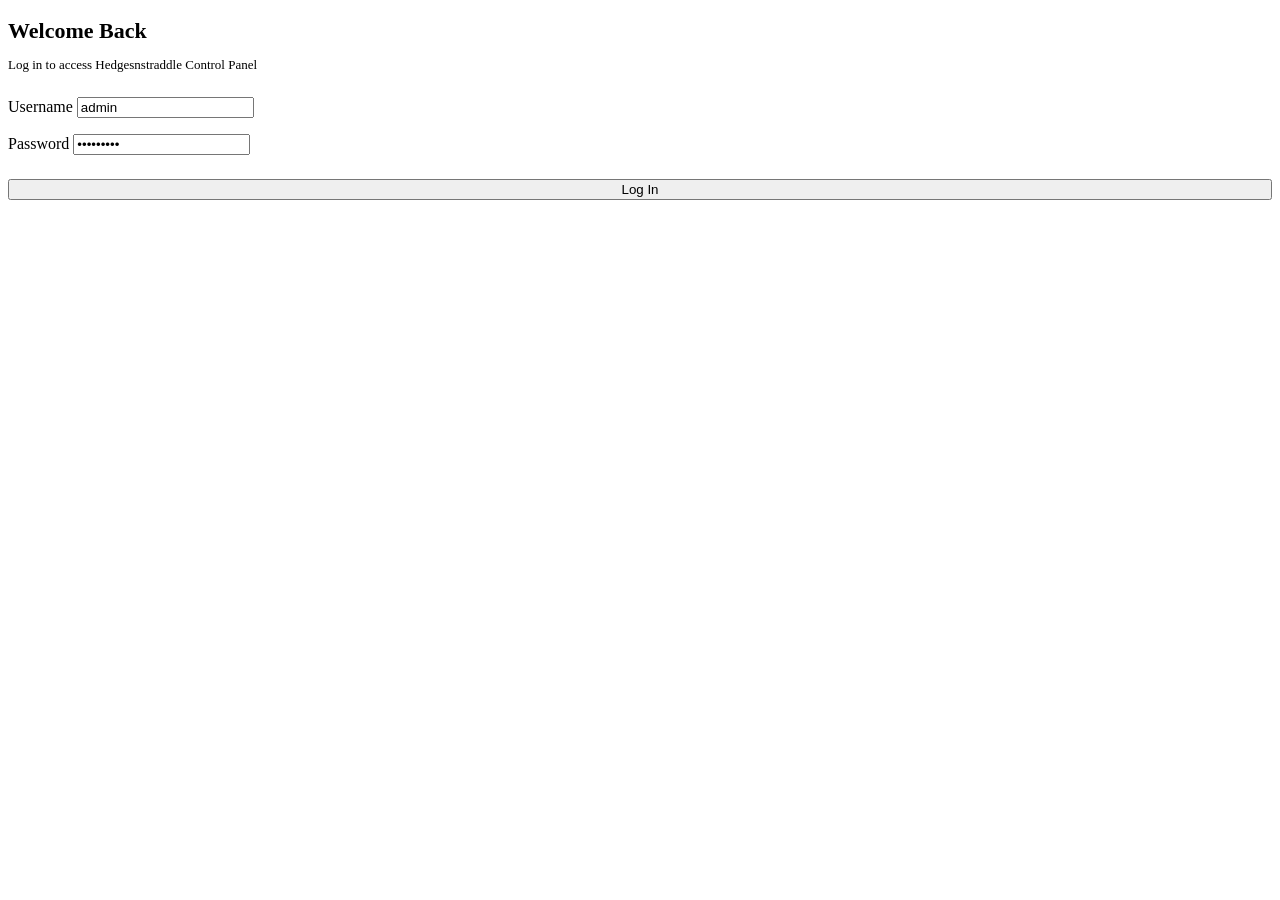
==== Hedgesnstraddle_Trading_APP/app/static/index.html @ c91348f4 "feat: Add dedicated Straddle & Hedge dashboards with Emergency Square-Off buttons" ====
<!DOCTYPE html>
<html lang="en">
<head>
    <meta charset="UTF-8">
    <meta name="viewport" content="width=device-width, initial-scale=1.0">
    <title>Hedgesnstraddle - Enterprise Quantitative Trading Platform</title>
    <link rel="stylesheet" href="/static/css/style.css">
    <link href="https://fonts.googleapis.com/css2?family=Inter:wght@400;500;600;700;800&display=swap" rel="stylesheet">
</head>
<body>

    <!-- Login Modal -->
    <div id="login-modal" class="modal-overlay">
        <div class="modal-card">
            <h2 style="font-size: 22px; font-weight: 700; margin-bottom: 8px;">Welcome Back</h2>
            <p style="color: var(--text-muted); font-size: 13px; margin-bottom: 24px;">Log in to access Hedgesnstraddle Control Panel</p>
            <form id="login-form" style="display: flex; flex-direction: column; gap: 16px;">
                <div class="form-group">
                    <label>Username</label>
                    <input type="text" id="login-username" value="admin" required>
                </div>
                <div class="form-group">
                    <label>Password</label>
                    <input type="password" id="login-password" value="Admin@123" required>
                </div>
                <button type="submit" class="btn-primary" style="margin-top: 8px;">Log In</button>
            </form>
            <div id="login-error" style="color: var(--danger); font-size: 13px; margin-top: 12px; display: none;"></div>
        </div>
    </div>

    <!-- Main Container -->
    <div class="container" id="app-container" style="display: none;">
        
        <!-- Header -->
        <header class="glass-panel" style="margin-bottom: 20px;">
            <div class="brand">
                <div style="background: linear-gradient(135deg, #3b82f6, #8b5cf6); width: 36px; height: 36px; border-radius: 10px; display: flex; align-items: center; justify-content: center; font-weight: 800; font-size: 18px;">H</div>
                <div>
                    <h1>Hedgesnstraddle</h1>
                    <div style="font-size: 11px; color: var(--text-muted);">Zero-Downtime Quantitative Trading Engine v2.0</div>
                </div>
            </div>

            <div style="display: flex; align-items: center; gap: 24px;">
                <div class="market-ticker">
                    <div class="ticker-item">
                        <span class="ticker-label">BTC Mark Price</span>
                        <span class="ticker-val" id="ticker-btc-mark">$64,150.40</span>
                    </div>
                    <div class="ticker-item">
                        <span class="ticker-label">BTC Spot Price</span>
                        <span class="ticker-val" id="ticker-btc-spot" style="color: var(--primary);">$64,148.20</span>
                    </div>
                </div>

                <div style="display: flex; align-items: center; gap: 12px;">
                    <div style="text-align: right;">
                        <div id="user-display-name" style="font-weight: 600; font-size: 14px;">Admin User</div>
                        <div id="user-display-role" class="badge badge-info">ADMIN</div>
                    </div>
                    <button onclick="logout()" style="background: rgba(239, 68, 68, 0.2); color: var(--danger); border: 1px solid rgba(239, 68, 68, 0.4); padding: 8px 14px; border-radius: 8px; cursor: pointer; font-weight: 600; font-size: 13px;">Logout</button>
                </div>
            </div>
        </header>

        <!-- Stats Grid -->
        <div class="stats-grid">
            <div class="stat-card">
                <div class="stat-title">Paper Wallet Balance</div>
                <div class="stat-value" id="stat-wallet">$100,000.00</div>
                <div style="font-size: 12px; color: var(--success); margin-top: 4px;">USDT (Paper Trading)</div>
            </div>

            <div class="stat-card">
                <div class="stat-title">Straddle Bot Engine State</div>
                <div class="stat-value" id="stat-straddle-state" style="color: var(--primary);">IDLE</div>
                <div style="font-size: 12px; color: var(--text-muted); margin-top: 4px;" id="stat-straddle-window">Window: 18:50 - 18:55</div>
            </div>

            <div class="stat-card">
                <div class="stat-title">Hedge Trader Engine State</div>
                <div class="stat-value" id="stat-hedge-state" style="color: var(--success);">IDLE</div>
                <div style="font-size: 12px; color: var(--text-muted); margin-top: 4px;">Dual-Leg Bull & Bear</div>
            </div>

            <div class="stat-card">
                <div class="stat-title">System Health</div>
                <div class="stat-value" id="stat-system-health" style="color: var(--success);">HEALTHY</div>
                <div style="font-size: 12px; color: var(--text-muted); margin-top: 4px;">PostgreSQL / MariaDB Pool</div>
            </div>
        </div>

        <!-- Navigation Tabs -->
        <div class="nav-tabs">
            <button class="tab-btn active" onclick="switchTab('straddle-dashboard')">📈 Straddle Bot Dashboard</button>
            <button class="tab-btn" onclick="switchTab('hedge-dashboard')">🛡️ Hedge Trader Dashboard</button>
            <button class="tab-btn" onclick="switchTab('straddle-config')">⚙️ Straddle Settings</button>
            <button class="tab-btn" onclick="switchTab('hedge-config')">⚙️ Hedge Settings</button>
            <button class="tab-btn" onclick="switchTab('audit-logs')">📜 Audit & System Health</button>
            <button class="tab-btn" onclick="switchTab('trade-reports')">📥 Trade Reports & Export</button>
        </div>

        <!-- Tab 1: Straddle Bot Dashboard -->
        <div id="tab-straddle-dashboard" class="tab-content">
            <div class="glass-panel">
                <div style="display: flex; justify-content: space-between; align-items: center; margin-bottom: 20px;">
                    <div>
                        <h3 style="font-size: 18px;">Straddle Bot Active Accounting & Session Control</h3>
                        <p style="font-size: 13px; color: var(--text-muted);">Options Call/Put strike selection, net straddle premium, and futures delta hedge</p>
                    </div>
                    <button onclick="emergencySquareoff('straddle')" class="btn-primary" style="background: var(--danger); font-size: 13px; box-shadow: 0 4px 12px rgba(239, 68, 68, 0.4);">🚨 Emergency Square-off</button>
                </div>

                <div id="straddle-active-metrics" class="stats-grid" style="margin-bottom: 20px;">
                    <div class="stat-card" style="background: rgba(15, 23, 42, 0.5);">
                        <div class="stat-title">Straddle Expiry</div>
                        <div class="stat-value" id="straddle-expiry-val" style="font-size: 20px;">Today 19:00</div>
                    </div>
                    <div class="stat-card" style="background: rgba(15, 23, 42, 0.5);">
                        <div class="stat-title">Total Straddle Premium</div>
                        <div class="stat-value" id="straddle-premium-val" style="font-size: 20px;">$0.00</div>
                    </div>
                    <div class="stat-card" style="background: rgba(15, 23, 42, 0.5);">
                        <div class="stat-title">Options Realized P&L</div>
                        <div class="stat-value" id="straddle-options-pnl" style="font-size: 20px;">$0.00</div>
                    </div>
                    <div class="stat-card" style="background: rgba(15, 23, 42, 0.5);">
                        <div class="stat-title">Futures Hedge P&L</div>
                        <div class="stat-value" id="straddle-futures-pnl" style="font-size: 20px;">$0.00</div>
                    </div>
                </div>

                <h4 style="font-size: 14px; margin-bottom: 12px; text-transform: uppercase; color: var(--text-muted);">Straddle Session History</h4>
                <table>
                    <thead>
                        <tr>
                            <th>Session ID</th>
                            <th>Expiry</th>
                            <th>Status</th>
                            <th>BTC Entry Spot</th>
                            <th>Call Strike</th>
                            <th>Put Strike</th>
                            <th>Net Straddle Premium</th>
                            <th>Realized PnL</th>
                            <th>Exit Reason</th>
                        </tr>
                    </thead>
                    <tbody id="straddle-sessions-table-body">
                        <tr><td colspan="9" style="text-align: center; color: var(--text-muted);">No active straddle trading sessions recorded yet.</td></tr>
                    </tbody>
                </table>
            </div>
        </div>

        <!-- Tab 2: Hedge Trader Dashboard -->
        <div id="tab-hedge-dashboard" class="tab-content" style="display: none;">
            <div class="glass-panel">
                <div style="display: flex; justify-content: space-between; align-items: center; margin-bottom: 20px;">
                    <div>
                        <h3 style="font-size: 18px;">Hedge Trader Dual-Leg Position Control</h3>
                        <p style="font-size: 13px; color: var(--text-muted);">Simultaneous Bull & Bear leg entry, target exit percentage tracking, and option hedge recovery</p>
                    </div>
                    <button onclick="emergencySquareoff('hedge')" class="btn-primary" style="background: var(--danger); font-size: 13px; box-shadow: 0 4px 12px rgba(239, 68, 68, 0.4);">🚨 Emergency Square-off</button>
                </div>

                <div id="hedge-active-metrics" class="stats-grid" style="margin-bottom: 20px;">
                    <div class="stat-card" style="background: rgba(15, 23, 42, 0.5);">
                        <div class="stat-title">Hedge Symbol</div>
                        <div class="stat-value" id="hedge-symbol-val" style="font-size: 20px;">BTCUSDT</div>
                    </div>
                    <div class="stat-card" style="background: rgba(15, 23, 42, 0.5);">
                        <div class="stat-title">Bull Leg Entry / Exit</div>
                        <div class="stat-value" id="hedge-bull-val" style="font-size: 20px;">-</div>
                    </div>
                    <div class="stat-card" style="background: rgba(15, 23, 42, 0.5);">
                        <div class="stat-title">Bear Leg Entry / Exit</div>
                        <div class="stat-value" id="hedge-bear-val" style="font-size: 20px;">-</div>
                    </div>
                    <div class="stat-card" style="background: rgba(15, 23, 42, 0.5);">
                        <div class="stat-title">Total Dual-Leg P&L</div>
                        <div class="stat-value" id="hedge-pnl-val" style="font-size: 20px;">$0.00</div>
                    </div>
                </div>

                <h4 style="font-size: 14px; margin-bottom: 12px; text-transform: uppercase; color: var(--text-muted);">Hedge Dual-Leg Session History</h4>
                <table>
                    <thead>
                        <tr>
                            <th>Trader Session</th>
                            <th>Symbol</th>
                            <th>Status</th>
                            <th>Bull Entry</th>
                            <th>Bear Entry</th>
                            <th>Bull Exit</th>
                            <th>Bear Exit</th>
                            <th>Realized PnL</th>
                            <th>Exit Reason</th>
                        </tr>
                    </thead>
                    <tbody id="hedge-sessions-table-body">
                        <tr><td colspan="9" style="text-align: center; color: var(--text-muted);">No active hedge trader sessions recorded yet.</td></tr>
                    </tbody>
                </table>
            </div>
        </div>

        <!-- Tab 3: Straddle Config -->
        <div id="tab-straddle-config" class="tab-content" style="display: none;">
            <div class="glass-panel">
                <div style="display: flex; justify-content: space-between; align-items: center; margin-bottom: 20px;">
                    <div>
                        <h3 style="font-size: 18px;">Straddle Bot Parameters</h3>
                        <p style="font-size: 13px; color: var(--text-muted);">Settings modified during an active window are staged automatically to apply after 19:02 PM window close.</p>
                    </div>
                    <span id="straddle-deferred-badge" class="badge badge-warning" style="display: none;">PENDING DEFERRED RELOAD</span>
                </div>

                <form id="straddle-config-form">
                    <div class="form-grid">
                        <div class="form-group">
                            <label>Entry Window Open (HH:MM)</label>
                            <input type="text" id="cfg_straddle_WINDOW_START" value="18:50">
                        </div>
                        <div class="form-group">
                            <label>Entry Window Close (HH:MM)</label>
                            <input type="text" id="cfg_straddle_WINDOW_END" value="18:55">
                        </div>
                        <div class="form-group">
                            <label>Futures Entry Cutoff (HH:MM)</label>
                            <input type="text" id="cfg_straddle_FUTURES_ENTRY_CUTOFF" value="18:56">
                        </div>
                        <div class="form-group">
                            <label>Squareoff Start (HH:MM)</label>
                            <input type="text" id="cfg_straddle_SQ_START" value="18:57">
                        </div>
                        <div class="form-group">
                            <label>Squareoff End (HH:MM)</label>
                            <input type="text" id="cfg_straddle_SQ_END" value="19:02">
                        </div>
                        <div class="form-group">
                            <label>Trade Quantity (BTC)</label>
                            <input type="text" id="cfg_straddle_TRADE_QTY" value="0.1">
                        </div>
                        <div class="form-group">
                            <label>Futures Leverage</label>
                            <input type="text" id="cfg_straddle_FUTURES_LEVERAGE" value="10">
                        </div>
                        <div class="form-group">
                            <label>Paper Wallet Balance ($)</label>
                            <input type="text" id="cfg_straddle_PAPER_WALLET_USDT" value="100000.0">
                        </div>
                    </div>
                    <div style="margin-top: 24px; text-align: right;">
                        <button type="submit" class="btn-primary">Save Straddle Settings</button>
                    </div>
                </form>
            </div>
        </div>

        <!-- Tab 4: Hedge Config -->
        <div id="tab-hedge-config" class="tab-content" style="display: none;">
            <div class="glass-panel">
                <h3 style="font-size: 18px; margin-bottom: 20px;">Hedge Trader Parameters</h3>
                <form id="hedge-config-form">
                    <div class="form-grid">
                        <div class="form-group">
                            <label>Symbol</label>
                            <input type="text" id="cfg_hedge_SYMBOL" value="BTCUSDT">
                        </div>
                        <div class="form-group">
                            <label>Leverage</label>
                            <input type="text" id="cfg_hedge_LEVERAGE" value="10">
                        </div>
                        <div class="form-group">
                            <label>Trade Quantity</label>
                            <input type="text" id="cfg_hedge_TRADE_QTY" value="0.05">
                        </div>
                        <div class="form-group">
                            <label>Bull Target %</label>
                            <input type="text" id="cfg_hedge_BULL_TARGET_PCT" value="0.5">
                        </div>
                        <div class="form-group">
                            <label>Bear Target %</label>
                            <input type="text" id="cfg_hedge_BEAR_TARGET_PCT" value="0.5">
                        </div>
                    </div>
                    <div style="margin-top: 24px; text-align: right;">
                        <button type="submit" class="btn-primary">Save Hedge Settings</button>
                    </div>
                </form>
            </div>
        </div>

        <!-- Tab 5: Audit Logs & System Health -->
        <div id="tab-audit-logs" class="tab-content" style="display: none;">
            <div class="glass-panel">
                <h3 style="font-size: 18px; margin-bottom: 16px;">Configuration Change Audit History</h3>
                <table>
                    <thead>
                        <tr>
                            <th>Time</th>
                            <th>User Email</th>
                            <th>Config Type</th>
                            <th>Field</th>
                            <th>Old Value</th>
                            <th>New Value</th>
                            <th>Apply Mode</th>
                            <th>Status</th>
                        </tr>
                    </thead>
                    <tbody id="audit-logs-table-body">
                        <tr><td colspan="8" style="text-align: center; color: var(--text-muted);">Loading audit logs...</td></tr>
                    </tbody>
                </table>
            </div>
        </div>

        <!-- Tab 6: Trade Reports -->
        <div id="tab-trade-reports" class="tab-content" style="display: none;">
            <div class="glass-panel">
                <div style="display: flex; justify-content: space-between; align-items: center; margin-bottom: 16px;">
                    <h3 style="font-size: 18px;">Completed Trade Sessions & Audit Records</h3>
                    <a href="/api/v1/reports/trades.csv" download class="btn-primary" style="text-decoration: none; font-size: 13px;">📥 Export Trades CSV</a>
                </div>
                <p style="color: var(--text-muted); font-size: 14px;">Download complete trade history including options fills, futures fills, wallet debit/credit ledger, and realized PnL.</p>
            </div>
        </div>

    </div>

    <script src="/static/js/app.js"></script>
</body>
</html>
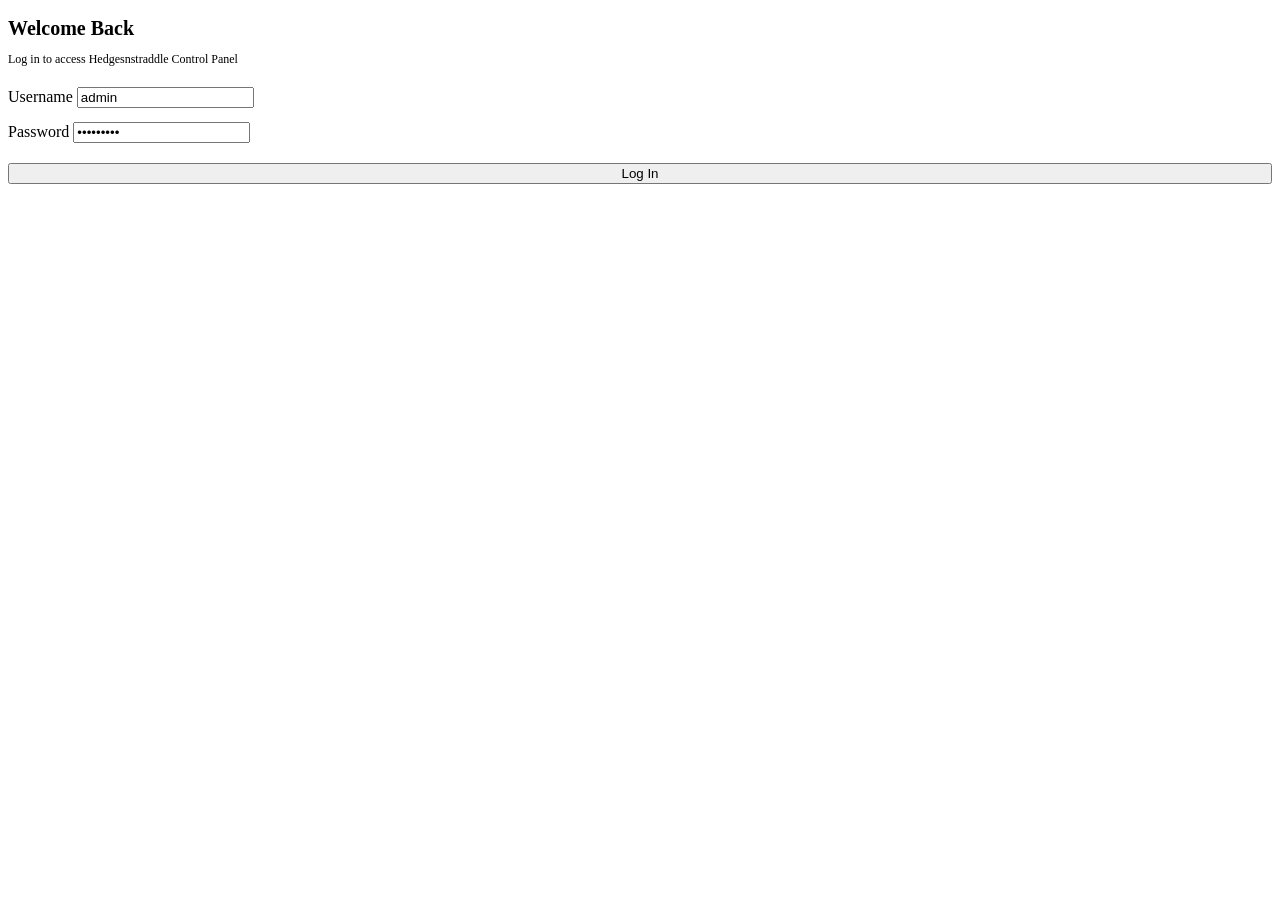
==== commit 787f4d98: "feat: 1:1 UI replication of straddle_panel.html and panel.html for Straddle Bot and Hedge Trader liv" ====
--- a/Hedgesnstraddle_Trading_APP/app/static/index.html
+++ b/Hedgesnstraddle_Trading_APP/app/static/index.html
@@ -5,16 +5,16 @@
     <meta name="viewport" content="width=device-width, initial-scale=1.0">
     <title>Hedgesnstraddle - Enterprise Quantitative Trading Platform</title>
     <link rel="stylesheet" href="/static/css/style.css">
-    <link href="https://fonts.googleapis.com/css2?family=Inter:wght@400;500;600;700;800&display=swap" rel="stylesheet">
+    <link href="https://fonts.googleapis.com/css2?family=Inter:wght@400;500;600;700;800&family=JetBrains+Mono:wght@500;600;700&display=swap" rel="stylesheet">
 </head>
 <body>
 
     <!-- Login Modal -->
     <div id="login-modal" class="modal-overlay">
         <div class="modal-card">
-            <h2 style="font-size: 22px; font-weight: 700; margin-bottom: 8px;">Welcome Back</h2>
-            <p style="color: var(--text-muted); font-size: 13px; margin-bottom: 24px;">Log in to access Hedgesnstraddle Control Panel</p>
-            <form id="login-form" style="display: flex; flex-direction: column; gap: 16px;">
+            <h2 style="font-size: 20px; font-weight: 700; margin-bottom: 6px;">Welcome Back</h2>
+            <p style="color: var(--dim); font-size: 12px; margin-bottom: 20px;">Log in to access Hedgesnstraddle Control Panel</p>
+            <form id="login-form" style="display: flex; flex-direction: column; gap: 14px;">
                 <div class="form-group">
                     <label>Username</label>
                     <input type="text" id="login-username" value="admin" required>
@@ -23,115 +23,210 @@
                     <label>Password</label>
                     <input type="password" id="login-password" value="Admin@123" required>
                 </div>
-                <button type="submit" class="btn-primary" style="margin-top: 8px;">Log In</button>
+                <button type="submit" class="btn-primary" style="margin-top: 6px;">Log In</button>
             </form>
-            <div id="login-error" style="color: var(--danger); font-size: 13px; margin-top: 12px; display: none;"></div>
+            <div id="login-error" style="color: var(--red); font-size: 12px; margin-top: 10px; display: none;"></div>
         </div>
     </div>
 
-    <!-- Main Container -->
-    <div class="container" id="app-container" style="display: none;">
+    <!-- Sidebar Navigation -->
+    <aside class="sidebar" id="app-sidebar" style="display: none;">
+        <div class="sidebar-header">
+            <div class="sidebar-brand-icon">H</div>
+            <div>
+                <div class="sidebar-title">Hedgesnstraddle</div>
+                <div style="font-size: 10px; color: var(--dim); font-family: var(--font-mono);">QUANT ENGINE V2.0</div>
+            </div>
+        </div>
+
+        <nav class="sidebar-nav">
+            <!-- Straddle Bot Section -->
+            <div>
+                <div class="nav-section-label">📈 STRADDLE BOT</div>
+                <a class="nav-link active" onclick="switchNav('straddle-dashboard', this)">📊 Straddle Live Dashboard</a>
+                <a class="nav-link" onclick="switchNav('straddle-config', this)">⚙️ Straddle Bot Settings</a>
+                <a class="nav-link" onclick="switchNav('straddle-sessions', this)">🕒 Straddle Trading Sessions</a>
+                <a class="nav-link" onclick="switchNav('straddle-orders', this)">📝 Straddle Orders & Fills</a>
+                <a class="nav-link" onclick="switchNav('straddle-ledger', this)">💳 Straddle Wallet Ledger</a>
+            </div>
+
+            <!-- Hedge Trader Section -->
+            <div>
+                <div class="nav-section-label">🛡️ HEDGE TRADER</div>
+                <a class="nav-link" onclick="switchNav('hedge-dashboard', this)">📊 Hedge Live Dashboard</a>
+                <a class="nav-link" onclick="switchNav('hedge-strategies', this)">🎯 Hedge Strategy Config</a>
+                <a class="nav-link" onclick="switchNav('hedge-config', this)">⚙️ Hedge Engine Settings</a>
+                <a class="nav-link" onclick="switchNav('hedge-sessions', this)">🕒 Hedge Trading Sessions</a>
+                <a class="nav-link" onclick="switchNav('hedge-positions', this)">📍 Hedge Open Positions</a>
+                <a class="nav-link" onclick="switchNav('hedge-events', this)">📅 Hedge Macro Events</a>
+            </div>
+
+            <!-- Administration Section -->
+            <div>
+                <div class="nav-section-label">⚙️ SYSTEM & AUDIT</div>
+                <a class="nav-link" onclick="switchNav('audit-logs', this)">📜 Audit Logs & Health</a>
+                <a class="nav-link" onclick="switchNav('trade-reports', this)">📥 Trade Reports CSV</a>
+            </div>
+        </nav>
+
+        <div style="padding: 14px 18px; border-top: 1px solid var(--border);">
+            <div style="display: flex; align-items: center; justify-content: space-between;">
+                <div>
+                    <div id="user-display-name" style="font-weight: 600; font-size: 12px;">Admin User</div>
+                    <div id="user-display-role" class="badge badge-info" style="font-size: 9px; padding: 2px 6px;">ADMIN</div>
+                </div>
+                <button onclick="logout()" style="background: rgba(239, 68, 68, 0.15); color: var(--red); border: 1px solid rgba(239, 68, 68, 0.3); padding: 4px 8px; border-radius: 6px; cursor: pointer; font-size: 11px; font-weight: 600;">Exit</button>
+            </div>
+        </div>
+    </aside>
+
+    <!-- Main Content Area -->
+    <div class="main-wrapper" id="app-container" style="display: none;">
         
-        <!-- Header -->
-        <header class="glass-panel" style="margin-bottom: 20px;">
-            <div class="brand">
-                <div style="background: linear-gradient(135deg, #3b82f6, #8b5cf6); width: 36px; height: 36px; border-radius: 10px; display: flex; align-items: center; justify-content: center; font-weight: 800; font-size: 18px;">H</div>
-                <div>
-                    <h1>Hedgesnstraddle</h1>
-                    <div style="font-size: 11px; color: var(--text-muted);">Zero-Downtime Quantitative Trading Engine v2.0</div>
-                </div>
-            </div>
-
-            <div style="display: flex; align-items: center; gap: 24px;">
-                <div class="market-ticker">
-                    <div class="ticker-item">
-                        <span class="ticker-label">BTC Mark Price</span>
-                        <span class="ticker-val" id="ticker-btc-mark">$64,150.40</span>
-                    </div>
-                    <div class="ticker-item">
-                        <span class="ticker-label">BTC Spot Price</span>
-                        <span class="ticker-val" id="ticker-btc-spot" style="color: var(--primary);">$64,148.20</span>
-                    </div>
-                </div>
-
-                <div style="display: flex; align-items: center; gap: 12px;">
+        <!-- Header Ticker Bar -->
+        <header class="glass-panel" style="margin-bottom: 20px; padding: 14px 20px; display: flex; justify-content: space-between; align-items: center;">
+            <div style="display: flex; align-items: center; gap: 14px;">
+                <h2 id="current-view-title" style="font-size: 18px; font-weight: 700;">Straddle Live Dashboard</h2>
+            </div>
+
+            <div style="display: flex; align-items: center; gap: 16px;">
+                <div style="display: flex; gap: 6px;">
+                    <span class="feed-pill ok">BINANCE OPTIONS: OK</span>
+                    <span class="feed-pill ok">BINANCE FUTURES: OK</span>
+                </div>
+
+                <div style="display: flex; gap: 16px; background: rgba(0,0,0,0.3); padding: 6px 14px; border-radius: 8px; border: 1px solid var(--border);">
                     <div style="text-align: right;">
-                        <div id="user-display-name" style="font-weight: 600; font-size: 14px;">Admin User</div>
-                        <div id="user-display-role" class="badge badge-info">ADMIN</div>
-                    </div>
-                    <button onclick="logout()" style="background: rgba(239, 68, 68, 0.2); color: var(--danger); border: 1px solid rgba(239, 68, 68, 0.4); padding: 8px 14px; border-radius: 8px; cursor: pointer; font-weight: 600; font-size: 13px;">Logout</button>
+                        <div style="font-size: 9px; color: var(--dim); font-weight: 600; text-transform: uppercase;">BTC Mark Price</div>
+                        <div id="ticker-btc-mark" style="font-family: var(--font-mono); font-weight: 700; font-size: 15px; color: var(--text);">$64,150.40</div>
+                    </div>
+                    <div style="text-align: right; border-left: 1px solid var(--border); padding-left: 14px;">
+                        <div style="font-size: 9px; color: var(--dim); font-weight: 600; text-transform: uppercase;">BTC Spot Price</div>
+                        <div id="ticker-btc-spot" style="font-family: var(--font-mono); font-weight: 700; font-size: 15px; color: var(--cyan);">$64,148.20</div>
+                    </div>
                 </div>
             </div>
         </header>
 
-        <!-- Stats Grid -->
-        <div class="stats-grid">
-            <div class="stat-card">
-                <div class="stat-title">Paper Wallet Balance</div>
-                <div class="stat-value" id="stat-wallet">$100,000.00</div>
-                <div style="font-size: 12px; color: var(--success); margin-top: 4px;">USDT (Paper Trading)</div>
-            </div>
-
-            <div class="stat-card">
-                <div class="stat-title">Straddle Bot Engine State</div>
-                <div class="stat-value" id="stat-straddle-state" style="color: var(--primary);">IDLE</div>
-                <div style="font-size: 12px; color: var(--text-muted); margin-top: 4px;" id="stat-straddle-window">Window: 18:50 - 18:55</div>
-            </div>
-
-            <div class="stat-card">
-                <div class="stat-title">Hedge Trader Engine State</div>
-                <div class="stat-value" id="stat-hedge-state" style="color: var(--success);">IDLE</div>
-                <div style="font-size: 12px; color: var(--text-muted); margin-top: 4px;">Dual-Leg Bull & Bear</div>
-            </div>
-
-            <div class="stat-card">
-                <div class="stat-title">System Health</div>
-                <div class="stat-value" id="stat-system-health" style="color: var(--success);">HEALTHY</div>
-                <div style="font-size: 12px; color: var(--text-muted); margin-top: 4px;">PostgreSQL / MariaDB Pool</div>
-            </div>
-        </div>
-
-        <!-- Navigation Tabs -->
-        <div class="nav-tabs">
-            <button class="tab-btn active" onclick="switchTab('straddle-dashboard')">📈 Straddle Bot Dashboard</button>
-            <button class="tab-btn" onclick="switchTab('hedge-dashboard')">🛡️ Hedge Trader Dashboard</button>
-            <button class="tab-btn" onclick="switchTab('straddle-config')">⚙️ Straddle Settings</button>
-            <button class="tab-btn" onclick="switchTab('hedge-config')">⚙️ Hedge Settings</button>
-            <button class="tab-btn" onclick="switchTab('audit-logs')">📜 Audit & System Health</button>
-            <button class="tab-btn" onclick="switchTab('trade-reports')">📥 Trade Reports & Export</button>
-        </div>
-
-        <!-- Tab 1: Straddle Bot Dashboard -->
-        <div id="tab-straddle-dashboard" class="tab-content">
-            <div class="glass-panel">
-                <div style="display: flex; justify-content: space-between; align-items: center; margin-bottom: 20px;">
-                    <div>
-                        <h3 style="font-size: 18px;">Straddle Bot Active Accounting & Session Control</h3>
-                        <p style="font-size: 13px; color: var(--text-muted);">Options Call/Put strike selection, net straddle premium, and futures delta hedge</p>
-                    </div>
-                    <button onclick="emergencySquareoff('straddle')" class="btn-primary" style="background: var(--danger); font-size: 13px; box-shadow: 0 4px 12px rgba(239, 68, 68, 0.4);">🚨 Emergency Square-off</button>
-                </div>
-
-                <div id="straddle-active-metrics" class="stats-grid" style="margin-bottom: 20px;">
-                    <div class="stat-card" style="background: rgba(15, 23, 42, 0.5);">
-                        <div class="stat-title">Straddle Expiry</div>
-                        <div class="stat-value" id="straddle-expiry-val" style="font-size: 20px;">Today 19:00</div>
-                    </div>
-                    <div class="stat-card" style="background: rgba(15, 23, 42, 0.5);">
-                        <div class="stat-title">Total Straddle Premium</div>
-                        <div class="stat-value" id="straddle-premium-val" style="font-size: 20px;">$0.00</div>
-                    </div>
-                    <div class="stat-card" style="background: rgba(15, 23, 42, 0.5);">
-                        <div class="stat-title">Options Realized P&L</div>
-                        <div class="stat-value" id="straddle-options-pnl" style="font-size: 20px;">$0.00</div>
-                    </div>
-                    <div class="stat-card" style="background: rgba(15, 23, 42, 0.5);">
-                        <div class="stat-title">Futures Hedge P&L</div>
-                        <div class="stat-value" id="straddle-futures-pnl" style="font-size: 20px;">$0.00</div>
-                    </div>
-                </div>
-
-                <h4 style="font-size: 14px; margin-bottom: 12px; text-transform: uppercase; color: var(--text-muted);">Straddle Session History</h4>
+        <!-- Dynamic Content Views -->
+
+        <!-- VIEW 1: STRADDLE LIVE DASHBOARD (REPLICA OF straddle_panel.html) -->
+        <div id="view-straddle-dashboard" class="content-view">
+            <!-- 5 Hero Tiles (Exact Replica) -->
+            <div class="hero-grid">
+                <div class="hero-tile">
+                    <span class="tile-lbl">TOTAL P&L</span>
+                    <div class="tile-val pos" id="straddle-hero-total-pnl">+$0.00</div>
+                    <div class="tile-sub">Options + Futures</div>
+                </div>
+
+                <div class="hero-tile">
+                    <span class="tile-lbl">REALIZED P&L</span>
+                    <div class="tile-val pos" id="straddle-hero-realized-pnl">+$0.00</div>
+                    <div class="tile-sub">Closed Trades</div>
+                </div>
+
+                <div class="hero-tile">
+                    <span class="tile-lbl">STRADDLE PREMIUM</span>
+                    <div class="tile-val" id="straddle-hero-premium">$0.00</div>
+                    <div class="tile-sub">Call Ask + Put Ask</div>
+                </div>
+
+                <div class="hero-tile">
+                    <span class="tile-lbl">PAPER WALLET</span>
+                    <div class="tile-val" id="straddle-hero-wallet" style="color: var(--cyan);">$100,000.00</div>
+                    <div class="tile-sub">USDT Balance</div>
+                </div>
+
+                <div class="hero-tile">
+                    <span class="tile-lbl">MAX DRAWDOWN</span>
+                    <div class="tile-val" id="straddle-hero-drawdown" style="color: var(--muted);">0.00%</div>
+                    <div class="tile-sub">Peak to Trough</div>
+                </div>
+            </div>
+
+            <!-- Status Ribbon & Pulse Dot -->
+            <div class="status-ribbon">
+                <div class="state-dot-wrap">
+                    <div class="state-dot active" id="straddle-state-dot"></div>
+                    <span id="state-label" style="font-family: var(--font-mono); font-weight: 700; color: var(--green);">STATE: SCANNING</span>
+                </div>
+
+                <span style="color: var(--border2);">|</span>
+
+                <div class="ribbon-item">
+                    <span class="ribbon-lbl">ENTRY WINDOW</span>
+                    <span class="ribbon-val">18:50:00 – 18:55:00</span>
+                </div>
+
+                <span style="color: var(--border2);">|</span>
+
+                <div class="ribbon-item">
+                    <span class="ribbon-lbl">HARD SQUAREOFF</span>
+                    <span class="ribbon-val warn">19:02:00</span>
+                </div>
+
+                <div style="margin-left: auto; display: flex; align-items: center; gap: 12px;">
+                    <div style="font-family: var(--font-mono); font-size: 12px; color: var(--yellow); background: rgba(245,158,11,0.1); padding: 4px 10px; border-radius: 6px; border: 1px solid rgba(245,158,11,0.3);">
+                        EXPIRY: 19:00:00
+                    </div>
+                    <button onclick="emergencySquareoff('straddle')" class="btn-primary" style="background: var(--red); font-size: 12px; padding: 6px 14px;">🚨 Emergency Square-off</button>
+                </div>
+            </div>
+
+            <!-- Entry Rules & Conditions Grid -->
+            <div class="glass-panel" style="margin-bottom: 20px;">
+                <div style="font-size: 11px; font-weight: 600; color: var(--muted); text-transform: uppercase; letter-spacing: 0.7px; margin-bottom: 8px;">ENTRY RULE CONDITIONS AUDIT</div>
+                <div class="cond-grid">
+                    <div class="cond-item pass"><span class="cond-name">Minimum Strike Gap</span><span class="cond-val">$50.00 [PASS]</span></div>
+                    <div class="cond-item pass"><span class="cond-name">Max Combined Mark Premium</span><span class="cond-val">$1,500.00 [PASS]</span></div>
+                    <div class="cond-item pass"><span class="cond-name">Max Premium Gap</span><span class="cond-val">$500.00 [PASS]</span></div>
+                    <div class="cond-item pass"><span class="cond-name">Futures Entry Cutoff</span><span class="cond-val">18:56:00 [PASS]</span></div>
+                </div>
+            </div>
+
+            <!-- Active Position Cards (Call, Put, Futures) -->
+            <div class="pos-grid">
+                <div class="pos-card">
+                    <div class="pos-card-hdr">
+                        <span class="pos-card-title">Call Option Leg</span>
+                        <span class="badge badge-info">BUY CALL</span>
+                    </div>
+                    <div style="display: flex; flex-direction: column; gap: 6px; font-family: var(--font-mono); font-size: 12px;">
+                        <div style="display: flex; justify-content: space-between;"><span style="color: var(--dim);">Strike:</span> <span id="call-strike-val">64,500</span></div>
+                        <div style="display: flex; justify-content: space-between;"><span style="color: var(--dim);">Ask Price:</span> <span id="call-ask-val">$180.50</span></div>
+                        <div style="display: flex; justify-content: space-between;"><span style="color: var(--dim);">Leg PnL:</span> <span style="color: var(--green); font-weight: 700;">+$0.00</span></div>
+                    </div>
+                </div>
+
+                <div class="pos-card">
+                    <div class="pos-card-hdr">
+                        <span class="pos-card-title">Put Option Leg</span>
+                        <span class="badge badge-info">BUY PUT</span>
+                    </div>
+                    <div style="display: flex; flex-direction: column; gap: 6px; font-family: var(--font-mono); font-size: 12px;">
+                        <div style="display: flex; justify-content: space-between;"><span style="color: var(--dim);">Strike:</span> <span id="put-strike-val">63,800</span></div>
+                        <div style="display: flex; justify-content: space-between;"><span style="color: var(--dim);">Ask Price:</span> <span id="put-ask-val">$195.20</span></div>
+                        <div style="display: flex; justify-content: space-between;"><span style="color: var(--dim);">Leg PnL:</span> <span style="color: var(--green); font-weight: 700;">+$0.00</span></div>
+                    </div>
+                </div>
+
+                <div class="pos-card">
+                    <div class="pos-card-hdr">
+                        <span class="pos-card-title">Futures Delta Lock</span>
+                        <span class="badge badge-warning">HEDGE FUTURES</span>
+                    </div>
+                    <div style="display: flex; flex-direction: column; gap: 6px; font-family: var(--font-mono); font-size: 12px;">
+                        <div style="display: flex; justify-content: space-between;"><span style="color: var(--dim);">Futures Entry:</span> <span id="fut-entry-val">$64,150.00</span></div>
+                        <div style="display: flex; justify-content: space-between;"><span style="color: var(--dim);">Take Profit:</span> <span id="fut-tp-val">$64,525.00</span></div>
+                        <div style="display: flex; justify-content: space-between;"><span style="color: var(--dim);">Futures PnL:</span> <span style="color: var(--green); font-weight: 700;">+$0.00</span></div>
+                    </div>
+                </div>
+            </div>
+
+            <!-- Straddle Session Table -->
+            <div class="glass-panel">
+                <h4 style="font-size: 13px; margin-bottom: 10px; text-transform: uppercase; color: var(--dim);">Straddle Trading Session History</h4>
                 <table>
                     <thead>
                         <tr>
@@ -147,43 +242,51 @@
                         </tr>
                     </thead>
                     <tbody id="straddle-sessions-table-body">
-                        <tr><td colspan="9" style="text-align: center; color: var(--text-muted);">No active straddle trading sessions recorded yet.</td></tr>
-                    </tbody>
-                </table>
-            </div>
-        </div>
-
-        <!-- Tab 2: Hedge Trader Dashboard -->
-        <div id="tab-hedge-dashboard" class="tab-content" style="display: none;">
-            <div class="glass-panel">
-                <div style="display: flex; justify-content: space-between; align-items: center; margin-bottom: 20px;">
+                        <tr><td colspan="9" style="text-align: center; color: var(--dim);">No active straddle sessions recorded.</td></tr>
+                    </tbody>
+                </table>
+            </div>
+        </div>
+
+        <!-- VIEW 2: HEDGE LIVE DASHBOARD (REPLICA OF panel.html) -->
+        <div id="view-hedge-dashboard" class="content-view" style="display: none;">
+            <!-- Hedge Hero KPI Cards -->
+            <div class="hero-grid" style="grid-template-columns: repeat(4, 1fr);">
+                <div class="hero-tile" style="border-left: 3px solid var(--green);">
+                    <span class="tile-lbl">BULL FUTURES LEG</span>
+                    <div class="tile-val pos" id="hedge-hero-bull" style="font-size: 18px;">LONG @ $64,100</div>
+                    <div class="tile-sub">Target: +0.50%</div>
+                </div>
+
+                <div class="hero-tile" style="border-left: 3px solid var(--red);">
+                    <span class="tile-lbl">BEAR FUTURES LEG</span>
+                    <div class="tile-val neg" id="hedge-hero-bear" style="font-size: 18px;">SHORT @ $64,200</div>
+                    <div class="tile-sub">Target: -0.50%</div>
+                </div>
+
+                <div class="hero-tile" style="border-left: 3px solid var(--purple);">
+                    <span class="tile-lbl">OPTION HEDGE RECOVERY</span>
+                    <div class="tile-val" id="hedge-hero-opt-spend" style="color: var(--purple);">$0.00</div>
+                    <div class="tile-sub">Max Spend Limit: $400</div>
+                </div>
+
+                <div class="hero-tile" style="border-left: 3px solid var(--cyan);">
+                    <span class="tile-lbl">TOTAL SESSION P&L</span>
+                    <div class="tile-val pos" id="hedge-hero-total-pnl">+$0.00</div>
+                    <div class="tile-sub">Futures + Option Hedge</div>
+                </div>
+            </div>
+
+            <!-- Active Dual-Leg Controls -->
+            <div class="glass-panel">
+                <div style="display: flex; justify-content: space-between; align-items: center; margin-bottom: 16px;">
                     <div>
-                        <h3 style="font-size: 18px;">Hedge Trader Dual-Leg Position Control</h3>
-                        <p style="font-size: 13px; color: var(--text-muted);">Simultaneous Bull & Bear leg entry, target exit percentage tracking, and option hedge recovery</p>
-                    </div>
-                    <button onclick="emergencySquareoff('hedge')" class="btn-primary" style="background: var(--danger); font-size: 13px; box-shadow: 0 4px 12px rgba(239, 68, 68, 0.4);">🚨 Emergency Square-off</button>
-                </div>
-
-                <div id="hedge-active-metrics" class="stats-grid" style="margin-bottom: 20px;">
-                    <div class="stat-card" style="background: rgba(15, 23, 42, 0.5);">
-                        <div class="stat-title">Hedge Symbol</div>
-                        <div class="stat-value" id="hedge-symbol-val" style="font-size: 20px;">BTCUSDT</div>
-                    </div>
-                    <div class="stat-card" style="background: rgba(15, 23, 42, 0.5);">
-                        <div class="stat-title">Bull Leg Entry / Exit</div>
-                        <div class="stat-value" id="hedge-bull-val" style="font-size: 20px;">-</div>
-                    </div>
-                    <div class="stat-card" style="background: rgba(15, 23, 42, 0.5);">
-                        <div class="stat-title">Bear Leg Entry / Exit</div>
-                        <div class="stat-value" id="hedge-bear-val" style="font-size: 20px;">-</div>
-                    </div>
-                    <div class="stat-card" style="background: rgba(15, 23, 42, 0.5);">
-                        <div class="stat-title">Total Dual-Leg P&L</div>
-                        <div class="stat-value" id="hedge-pnl-val" style="font-size: 20px;">$0.00</div>
-                    </div>
-                </div>
-
-                <h4 style="font-size: 14px; margin-bottom: 12px; text-transform: uppercase; color: var(--text-muted);">Hedge Dual-Leg Session History</h4>
+                        <h3 style="font-size: 16px;">🛡️ Hedge Dual-Leg Trading Session Records</h3>
+                        <p style="font-size: 12px; color: var(--dim);">Simultaneous Bull & Bear leg entry with order block zone recovery</p>
+                    </div>
+                    <button onclick="emergencySquareoff('hedge')" class="btn-primary" style="background: var(--red); font-size: 12px; padding: 6px 14px;">🚨 Emergency Square-off Hedge</button>
+                </div>
+
                 <table>
                     <thead>
                         <tr>
@@ -199,25 +302,62 @@
                         </tr>
                     </thead>
                     <tbody id="hedge-sessions-table-body">
-                        <tr><td colspan="9" style="text-align: center; color: var(--text-muted);">No active hedge trader sessions recorded yet.</td></tr>
-                    </tbody>
-                </table>
-            </div>
-        </div>
-
-        <!-- Tab 3: Straddle Config -->
-        <div id="tab-straddle-config" class="tab-content" style="display: none;">
+                        <tr><td colspan="9" style="text-align: center; color: var(--dim);">No active hedge trader sessions recorded yet.</td></tr>
+                    </tbody>
+                </table>
+            </div>
+        </div>
+
+        <!-- VIEW 3: STRADDLE BOT SETTINGS -->
+        <div id="view-straddle-config" class="content-view" style="display: none;">
             <div class="glass-panel">
                 <div style="display: flex; justify-content: space-between; align-items: center; margin-bottom: 20px;">
                     <div>
-                        <h3 style="font-size: 18px;">Straddle Bot Parameters</h3>
-                        <p style="font-size: 13px; color: var(--text-muted);">Settings modified during an active window are staged automatically to apply after 19:02 PM window close.</p>
+                        <h3 style="font-size: 18px;">Straddle Bot Settings DocType (1:1 Ported)</h3>
+                        <p style="font-size: 13px; color: var(--dim);">Runtime, Credentials, Timing Windows, Entry Rules, and Tuning Parameters</p>
                     </div>
                     <span id="straddle-deferred-badge" class="badge badge-warning" style="display: none;">PENDING DEFERRED RELOAD</span>
                 </div>
 
                 <form id="straddle-config-form">
-                    <div class="form-grid">
+                    <h4 style="font-size: 13px; color: var(--indigo); margin-bottom: 12px;">1. Runtime & Credentials</h4>
+                    <div class="form-grid" style="margin-bottom: 24px;">
+                        <div class="form-group">
+                            <label>Runtime Mode</label>
+                            <select id="cfg_straddle_RUNTIME_MODE"><option value="Paper">Paper</option><option value="Live">Live</option></select>
+                        </div>
+                        <div class="form-group">
+                            <label>Bot Enabled</label>
+                            <select id="cfg_straddle_BOT_ENABLED"><option value="1">1 (Enabled)</option><option value="0">0 (Disabled)</option></select>
+                        </div>
+                        <div class="form-group">
+                            <label>Paper Trading Enabled</label>
+                            <select id="cfg_straddle_PAPER_TRADING_ENABLED"><option value="1">1 (Enabled)</option><option value="0">0 (Disabled)</option></select>
+                        </div>
+                        <div class="form-group">
+                            <label>Worker ID</label>
+                            <input type="text" id="cfg_straddle_WORKER_ID" value="straddle-worker-1">
+                        </div>
+                        <div class="form-group">
+                            <label>Binance API Key</label>
+                            <input type="password" id="cfg_straddle_BINANCE_API_KEY">
+                        </div>
+                        <div class="form-group">
+                            <label>Binance Secret Key</label>
+                            <input type="password" id="cfg_straddle_BINANCE_SECRET_KEY">
+                        </div>
+                        <div class="form-group">
+                            <label>Telegram Token</label>
+                            <input type="password" id="cfg_straddle_TELEGRAM_TOKEN">
+                        </div>
+                        <div class="form-group">
+                            <label>Telegram Chat ID</label>
+                            <input type="text" id="cfg_straddle_TELEGRAM_CHAT_ID">
+                        </div>
+                    </div>
+
+                    <h4 style="font-size: 13px; color: var(--indigo); margin-bottom: 12px;">2. Timing Windows</h4>
+                    <div class="form-grid" style="margin-bottom: 24px;">
                         <div class="form-group">
                             <label>Entry Window Open (HH:MM)</label>
                             <input type="text" id="cfg_straddle_WINDOW_START" value="18:50">
@@ -231,16 +371,44 @@
                             <input type="text" id="cfg_straddle_FUTURES_ENTRY_CUTOFF" value="18:56">
                         </div>
                         <div class="form-group">
-                            <label>Squareoff Start (HH:MM)</label>
+                            <label>Options Recovery Start (HH:MM)</label>
                             <input type="text" id="cfg_straddle_SQ_START" value="18:57">
                         </div>
                         <div class="form-group">
-                            <label>Squareoff End (HH:MM)</label>
+                            <label>Universal Hard Squareoff (HH:MM)</label>
                             <input type="text" id="cfg_straddle_SQ_END" value="19:02">
                         </div>
                         <div class="form-group">
-                            <label>Trade Quantity (BTC)</label>
+                            <label>Futures Hard Squareoff (HH:MM)</label>
+                            <input type="text" id="cfg_straddle_FUTURES_SQUAREOFF" value="19:02">
+                        </div>
+                        <div class="form-group">
+                            <label>Expiry Time (HH:MM)</label>
+                            <input type="text" id="cfg_straddle_STRADDLE_EXPIRY_TIME" value="19:00">
+                        </div>
+                    </div>
+
+                    <h4 style="font-size: 13px; color: var(--indigo); margin-bottom: 12px;">3. Entry Rules & Tuning</h4>
+                    <div class="form-grid">
+                        <div class="form-group">
+                            <label>BTC Quantity Per Leg</label>
                             <input type="text" id="cfg_straddle_TRADE_QTY" value="0.1">
+                        </div>
+                        <div class="form-group">
+                            <label>Minimum Strike Gap ($)</label>
+                            <input type="text" id="cfg_straddle_MIN_STRIKE_GAP" value="50.0">
+                        </div>
+                        <div class="form-group">
+                            <label>Max Total Mark Premium ($)</label>
+                            <input type="text" id="cfg_straddle_MAX_TOTAL_MARK" value="1500.0">
+                        </div>
+                        <div class="form-group">
+                            <label>Max Premium Gap ($)</label>
+                            <input type="text" id="cfg_straddle_MAX_PREMIUM_GAP" value="500.0">
+                        </div>
+                        <div class="form-group">
+                            <label>Futures TP Multiplier</label>
+                            <input type="text" id="cfg_straddle_FUTURES_TP_MULTIPLIER" value="1.0">
                         </div>
                         <div class="form-group">
                             <label>Futures Leverage</label>
@@ -251,49 +419,210 @@
                             <input type="text" id="cfg_straddle_PAPER_WALLET_USDT" value="100000.0">
                         </div>
                     </div>
+
                     <div style="margin-top: 24px; text-align: right;">
-                        <button type="submit" class="btn-primary">Save Straddle Settings</button>
+                        <button type="submit" class="btn-primary">Save Complete Straddle Settings</button>
                     </div>
                 </form>
             </div>
         </div>
 
-        <!-- Tab 4: Hedge Config -->
-        <div id="tab-hedge-config" class="tab-content" style="display: none;">
-            <div class="glass-panel">
-                <h3 style="font-size: 18px; margin-bottom: 20px;">Hedge Trader Parameters</h3>
+        <!-- VIEW 4: STRADDLE SESSIONS -->
+        <div id="view-straddle-sessions" class="content-view" style="display: none;">
+            <div class="glass-panel">
+                <h3 style="font-size: 18px; margin-bottom: 16px;">Straddle Trading Session DocType Records</h3>
+                <table>
+                    <thead>
+                        <tr>
+                            <th>Session ID</th>
+                            <th>Expiry</th>
+                            <th>Status</th>
+                            <th>Entry Spot</th>
+                            <th>Call Strike</th>
+                            <th>Put Strike</th>
+                            <th>Straddle Premium</th>
+                            <th>Realized PnL</th>
+                        </tr>
+                    </thead>
+                    <tbody id="straddle-sessions-view-body">
+                        <tr><td colspan="8" style="text-align: center; color: var(--dim);">No records found.</td></tr>
+                    </tbody>
+                </table>
+            </div>
+        </div>
+
+        <!-- VIEW 5: STRADDLE ORDERS & FILLS -->
+        <div id="view-straddle-orders" class="content-view" style="display: none;">
+            <div class="glass-panel">
+                <h3 style="font-size: 18px; margin-bottom: 16px;">Straddle Trade Order & Fill DocTypes</h3>
+                <table>
+                    <thead>
+                        <tr>
+                            <th>Order ID</th>
+                            <th>Session</th>
+                            <th>Symbol</th>
+                            <th>Side</th>
+                            <th>Leg Label</th>
+                            <th>Qty</th>
+                            <th>Price</th>
+                            <th>Status</th>
+                        </tr>
+                    </thead>
+                    <tbody id="straddle-orders-view-body">
+                        <tr><td colspan="8" style="text-align: center; color: var(--dim);">No trade orders submitted yet.</td></tr>
+                    </tbody>
+                </table>
+            </div>
+        </div>
+
+        <!-- VIEW 6: STRADDLE WALLET LEDGER -->
+        <div id="view-straddle-ledger" class="content-view" style="display: none;">
+            <div class="glass-panel">
+                <h3 style="font-size: 18px; margin-bottom: 16px;">Straddle Wallet Ledger Entry DocType</h3>
+                <table>
+                    <thead>
+                        <tr>
+                            <th>ID</th>
+                            <th>Entry Type</th>
+                            <th>Amount ($)</th>
+                            <th>Balance After ($)</th>
+                            <th>Detail</th>
+                            <th>Timestamp</th>
+                        </tr>
+                    </thead>
+                    <tbody id="straddle-ledger-view-body">
+                        <tr><td colspan="6" style="text-align: center; color: var(--dim);">Initial paper deposit $100,000.00 USDT active.</td></tr>
+                    </tbody>
+                </table>
+            </div>
+        </div>
+
+        <!-- VIEW 7: HEDGE STRATEGY CONFIG -->
+        <div id="view-hedge-strategies" class="content-view" style="display: none;">
+            <div class="glass-panel">
+                <h3 style="font-size: 18px; margin-bottom: 20px;">🎯 Hedge Strategy Config DocType Rules</h3>
+                <div id="hedge-strategy-cards-grid" class="form-grid" style="grid-template-columns: repeat(auto-fit, minmax(360px, 1fr));">
+                    <!-- Loaded dynamically via JS -->
+                </div>
+            </div>
+        </div>
+
+        <!-- VIEW 8: HEDGE ENGINE SETTINGS -->
+        <div id="view-hedge-config" class="content-view" style="display: none;">
+            <div class="glass-panel">
+                <h3 style="font-size: 18px; margin-bottom: 20px;">Hedge Trader Settings DocType (Global Parameters)</h3>
                 <form id="hedge-config-form">
-                    <div class="form-grid">
-                        <div class="form-group">
-                            <label>Symbol</label>
-                            <input type="text" id="cfg_hedge_SYMBOL" value="BTCUSDT">
-                        </div>
-                        <div class="form-group">
-                            <label>Leverage</label>
-                            <input type="text" id="cfg_hedge_LEVERAGE" value="10">
-                        </div>
-                        <div class="form-group">
-                            <label>Trade Quantity</label>
-                            <input type="text" id="cfg_hedge_TRADE_QTY" value="0.05">
-                        </div>
-                        <div class="form-group">
-                            <label>Bull Target %</label>
-                            <input type="text" id="cfg_hedge_BULL_TARGET_PCT" value="0.5">
-                        </div>
-                        <div class="form-group">
-                            <label>Bear Target %</label>
-                            <input type="text" id="cfg_hedge_BEAR_TARGET_PCT" value="0.5">
-                        </div>
-                    </div>
+                    <div class="form-grid" style="margin-bottom: 24px;">
+                        <div class="form-group">
+                            <label>Runtime Mode</label>
+                            <select id="cfg_hedge_RUNTIME_MODE"><option value="Paper">Paper</option><option value="Live">Live</option></select>
+                        </div>
+                        <div class="form-group">
+                            <label>Engine Enabled</label>
+                            <select id="cfg_hedge_ENGINE_ENABLED"><option value="1">1 (Enabled)</option><option value="0">0 (Disabled)</option></select>
+                        </div>
+                        <div class="form-group">
+                            <label>Paper Trading Enabled</label>
+                            <select id="cfg_hedge_PAPER_TRADING_ENABLED"><option value="1">1 (Enabled)</option><option value="0">0 (Disabled)</option></select>
+                        </div>
+                        <div class="form-group">
+                            <label>Global Pause</label>
+                            <select id="cfg_hedge_GLOBAL_PAUSE"><option value="0">0 (Active)</option><option value="1">1 (PAUSED)</option></select>
+                        </div>
+                        <div class="form-group">
+                            <label>Max Option Spend ($)</label>
+                            <input type="text" id="cfg_hedge_MAX_OPTION_SPEND" value="400.0">
+                        </div>
+                        <div class="form-group">
+                            <label>Max BTC Quantity</label>
+                            <input type="text" id="cfg_hedge_Q_MAX_BTC" value="1000.0">
+                        </div>
+                        <div class="form-group">
+                            <label>Worker Poll Seconds</label>
+                            <input type="text" id="cfg_hedge_WORKER_POLL_SECONDS" value="2">
+                        </div>
+                        <div class="form-group">
+                            <label>Fill Timeout Sec</label>
+                            <input type="text" id="cfg_hedge_FILL_TIMEOUT_SEC" value="5">
+                        </div>
+                    </div>
+
                     <div style="margin-top: 24px; text-align: right;">
-                        <button type="submit" class="btn-primary">Save Hedge Settings</button>
+                        <button type="submit" class="btn-primary">Save Complete Hedge Settings</button>
                     </div>
                 </form>
             </div>
         </div>
 
-        <!-- Tab 5: Audit Logs & System Health -->
-        <div id="tab-audit-logs" class="tab-content" style="display: none;">
+        <!-- VIEW 9: HEDGE SESSIONS -->
+        <div id="view-hedge-sessions" class="content-view" style="display: none;">
+            <div class="glass-panel">
+                <h3 style="font-size: 18px; margin-bottom: 16px;">Hedge Trading Session DocType Records</h3>
+                <table>
+                    <thead>
+                        <tr>
+                            <th>Trader Session</th>
+                            <th>Symbol</th>
+                            <th>Status</th>
+                            <th>Bull Entry</th>
+                            <th>Bear Entry</th>
+                            <th>Bull Exit</th>
+                            <th>Bear Exit</th>
+                            <th>Realized PnL</th>
+                        </tr>
+                    </thead>
+                    <tbody id="hedge-sessions-view-body">
+                        <tr><td colspan="8" style="text-align: center; color: var(--dim);">No records found.</td></tr>
+                    </tbody>
+                </table>
+            </div>
+        </div>
+
+        <!-- VIEW 10: HEDGE OPEN POSITIONS -->
+        <div id="view-hedge-positions" class="content-view" style="display: none;">
+            <div class="glass-panel">
+                <h3 style="font-size: 18px; margin-bottom: 16px;">Hedge Open Position & Trade Order DocTypes</h3>
+                <table>
+                    <thead>
+                        <tr>
+                            <th>Position ID</th>
+                            <th>Symbol</th>
+                            <th>Side</th>
+                            <th>Entry Price</th>
+                            <th>Qty</th>
+                            <th>Leverage</th>
+                            <th>Unrealized PnL</th>
+                        </tr>
+                    </thead>
+                    <tbody id="hedge-positions-view-body">
+                        <tr><td colspan="7" style="text-align: center; color: var(--dim);">No open hedge positions active.</td></tr>
+                    </tbody>
+                </table>
+            </div>
+        </div>
+
+        <!-- VIEW 11: HEDGE MACRO EVENTS -->
+        <div id="view-hedge-events" class="content-view" style="display: none;">
+            <div class="glass-panel">
+                <h3 style="font-size: 18px; margin-bottom: 16px;">Hedge Macro Event DocType Records</h3>
+                <table>
+                    <thead>
+                        <tr>
+                            <th>Event Name</th>
+                            <th>Event Time</th>
+                            <th>Impact Level</th>
+                            <th>Action Taken</th>
+                        </tr>
+                    </thead>
+                    <tbody id="hedge-events-view-body">
+                        <tr><td colspan="4" style="text-align: center; color: var(--dim);">No high-impact macro economic blackouts scheduled today.</td></tr>
+                    </tbody>
+                </table>
+            </div>
+        </div>
+
+        <!-- VIEW 12: AUDIT LOGS -->
+        <div id="view-audit-logs" class="content-view" style="display: none;">
             <div class="glass-panel">
                 <h3 style="font-size: 18px; margin-bottom: 16px;">Configuration Change Audit History</h3>
                 <table>
@@ -310,20 +639,20 @@
                         </tr>
                     </thead>
                     <tbody id="audit-logs-table-body">
-                        <tr><td colspan="8" style="text-align: center; color: var(--text-muted);">Loading audit logs...</td></tr>
-                    </tbody>
-                </table>
-            </div>
-        </div>
-
-        <!-- Tab 6: Trade Reports -->
-        <div id="tab-trade-reports" class="tab-content" style="display: none;">
+                        <tr><td colspan="8" style="text-align: center; color: var(--dim);">Loading audit logs...</td></tr>
+                    </tbody>
+                </table>
+            </div>
+        </div>
+
+        <!-- VIEW 13: TRADE REPORTS -->
+        <div id="view-trade-reports" class="content-view" style="display: none;">
             <div class="glass-panel">
                 <div style="display: flex; justify-content: space-between; align-items: center; margin-bottom: 16px;">
                     <h3 style="font-size: 18px;">Completed Trade Sessions & Audit Records</h3>
                     <a href="/api/v1/reports/trades.csv" download class="btn-primary" style="text-decoration: none; font-size: 13px;">📥 Export Trades CSV</a>
                 </div>
-                <p style="color: var(--text-muted); font-size: 14px;">Download complete trade history including options fills, futures fills, wallet debit/credit ledger, and realized PnL.</p>
+                <p style="color: var(--dim); font-size: 13px;">Download complete trade history including options fills, futures fills, wallet debit/credit ledger, and realized PnL.</p>
             </div>
         </div>
 
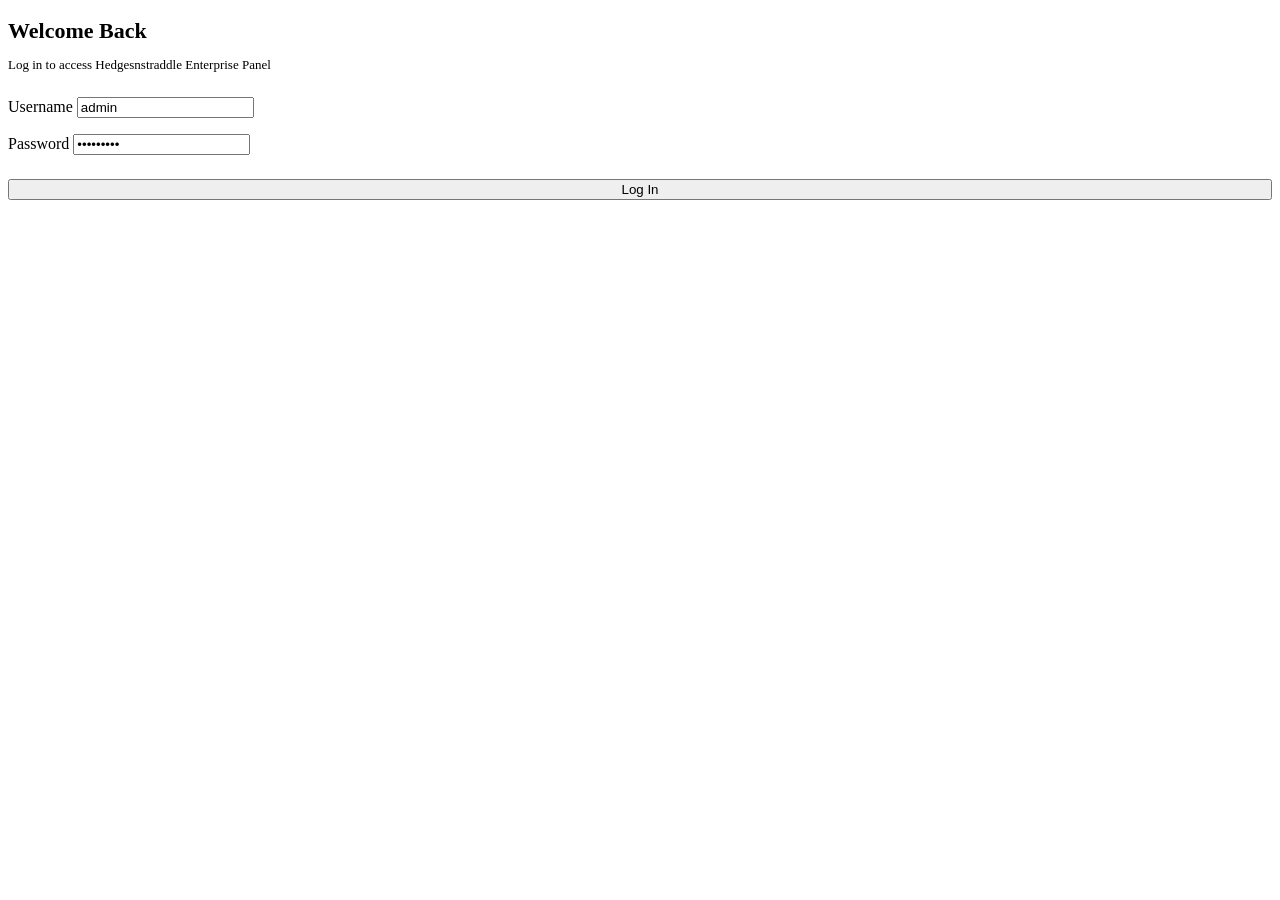
==== commit f99c2639: "feat: Production-grade enterprise UI design with Outfit & JetBrains Mono fonts, aligned Frappe Desk " ====
--- a/Hedgesnstraddle_Trading_APP/app/static/index.html
+++ b/Hedgesnstraddle_Trading_APP/app/static/index.html
@@ -5,16 +5,15 @@
     <meta name="viewport" content="width=device-width, initial-scale=1.0">
     <title>Hedgesnstraddle - Enterprise Quantitative Trading Platform</title>
     <link rel="stylesheet" href="/static/css/style.css">
-    <link href="https://fonts.googleapis.com/css2?family=Inter:wght@400;500;600;700;800&family=JetBrains+Mono:wght@500;600;700&display=swap" rel="stylesheet">
 </head>
 <body>
 
     <!-- Login Modal -->
     <div id="login-modal" class="modal-overlay">
         <div class="modal-card">
-            <h2 style="font-size: 20px; font-weight: 700; margin-bottom: 6px;">Welcome Back</h2>
-            <p style="color: var(--dim); font-size: 12px; margin-bottom: 20px;">Log in to access Hedgesnstraddle Control Panel</p>
-            <form id="login-form" style="display: flex; flex-direction: column; gap: 14px;">
+            <h2 style="font-size: 22px; font-weight: 700; margin-bottom: 6px;">Welcome Back</h2>
+            <p style="color: var(--text-muted); font-size: 13px; margin-bottom: 24px;">Log in to access Hedgesnstraddle Enterprise Panel</p>
+            <form id="login-form" style="display: flex; flex-direction: column; gap: 16px;">
                 <div class="form-group">
                     <label>Username</label>
                     <input type="text" id="login-username" value="admin" required>
@@ -23,9 +22,9 @@
                     <label>Password</label>
                     <input type="password" id="login-password" value="Admin@123" required>
                 </div>
-                <button type="submit" class="btn-primary" style="margin-top: 6px;">Log In</button>
+                <button type="submit" class="btn-primary" style="margin-top: 8px;">Log In</button>
             </form>
-            <div id="login-error" style="color: var(--red); font-size: 12px; margin-top: 10px; display: none;"></div>
+            <div id="login-error" style="color: var(--accent-rose); font-size: 12px; margin-top: 12px; display: none;"></div>
         </div>
     </div>
 
@@ -35,25 +34,25 @@
             <div class="sidebar-brand-icon">H</div>
             <div>
                 <div class="sidebar-title">Hedgesnstraddle</div>
-                <div style="font-size: 10px; color: var(--dim); font-family: var(--font-mono);">QUANT ENGINE V2.0</div>
+                <div style="font-size: 10px; color: var(--text-muted); font-family: var(--font-mono);">QUANT ENGINE V2.0</div>
             </div>
         </div>
 
         <nav class="sidebar-nav">
-            <!-- Straddle Bot Section -->
+            <!-- Straddle Bot Group -->
             <div>
-                <div class="nav-section-label">📈 STRADDLE BOT</div>
-                <a class="nav-link active" onclick="switchNav('straddle-dashboard', this)">📊 Straddle Live Dashboard</a>
+                <div class="nav-section-label">📈 STRADDLE BOT WORKSPACE</div>
+                <a class="nav-link active" onclick="switchNav('straddle-dashboard', this)">📊 Live Straddle Dashboard</a>
                 <a class="nav-link" onclick="switchNav('straddle-config', this)">⚙️ Straddle Bot Settings</a>
                 <a class="nav-link" onclick="switchNav('straddle-sessions', this)">🕒 Straddle Trading Sessions</a>
-                <a class="nav-link" onclick="switchNav('straddle-orders', this)">📝 Straddle Orders & Fills</a>
+                <a class="nav-link" onclick="switchNav('straddle-orders', this)">📝 Straddle Trade Orders & Fills</a>
                 <a class="nav-link" onclick="switchNav('straddle-ledger', this)">💳 Straddle Wallet Ledger</a>
             </div>
 
-            <!-- Hedge Trader Section -->
+            <!-- Hedge Trader Group -->
             <div>
-                <div class="nav-section-label">🛡️ HEDGE TRADER</div>
-                <a class="nav-link" onclick="switchNav('hedge-dashboard', this)">📊 Hedge Live Dashboard</a>
+                <div class="nav-section-label">🛡️ HEDGE TRADER WORKSPACE</div>
+                <a class="nav-link" onclick="switchNav('hedge-dashboard', this)">📊 Live Hedge Dashboard</a>
                 <a class="nav-link" onclick="switchNav('hedge-strategies', this)">🎯 Hedge Strategy Config</a>
                 <a class="nav-link" onclick="switchNav('hedge-config', this)">⚙️ Hedge Engine Settings</a>
                 <a class="nav-link" onclick="switchNav('hedge-sessions', this)">🕒 Hedge Trading Sessions</a>
@@ -61,21 +60,21 @@
                 <a class="nav-link" onclick="switchNav('hedge-events', this)">📅 Hedge Macro Events</a>
             </div>
 
-            <!-- Administration Section -->
+            <!-- System & Administration -->
             <div>
-                <div class="nav-section-label">⚙️ SYSTEM & AUDIT</div>
-                <a class="nav-link" onclick="switchNav('audit-logs', this)">📜 Audit Logs & Health</a>
-                <a class="nav-link" onclick="switchNav('trade-reports', this)">📥 Trade Reports CSV</a>
+                <div class="nav-section-label">⚙️ SYSTEM & ADMINISTRATION</div>
+                <a class="nav-link" onclick="switchNav('audit-logs', this)">📜 Config Audit Logs & Health</a>
+                <a class="nav-link" onclick="switchNav('trade-reports', this)">📥 CSV Trade Reports Export</a>
             </div>
         </nav>
 
-        <div style="padding: 14px 18px; border-top: 1px solid var(--border);">
+        <div style="padding: 16px 20px; border-top: 1px solid var(--border-subtle);">
             <div style="display: flex; align-items: center; justify-content: space-between;">
                 <div>
-                    <div id="user-display-name" style="font-weight: 600; font-size: 12px;">Admin User</div>
+                    <div id="user-display-name" style="font-weight: 600; font-size: 13px;">Admin User</div>
                     <div id="user-display-role" class="badge badge-info" style="font-size: 9px; padding: 2px 6px;">ADMIN</div>
                 </div>
-                <button onclick="logout()" style="background: rgba(239, 68, 68, 0.15); color: var(--red); border: 1px solid rgba(239, 68, 68, 0.3); padding: 4px 8px; border-radius: 6px; cursor: pointer; font-size: 11px; font-weight: 600;">Exit</button>
+                <button onclick="logout()" style="background: rgba(244, 63, 94, 0.15); color: var(--accent-rose); border: 1px solid rgba(244, 63, 94, 0.3); padding: 5px 10px; border-radius: 6px; cursor: pointer; font-size: 11px; font-weight: 600;">Exit</button>
             </div>
         </div>
     </aside>
@@ -84,25 +83,25 @@
     <div class="main-wrapper" id="app-container" style="display: none;">
         
         <!-- Header Ticker Bar -->
-        <header class="glass-panel" style="margin-bottom: 20px; padding: 14px 20px; display: flex; justify-content: space-between; align-items: center;">
+        <header class="glass-panel" style="margin-bottom: 24px; padding: 16px 24px; display: flex; justify-content: space-between; align-items: center;">
             <div style="display: flex; align-items: center; gap: 14px;">
-                <h2 id="current-view-title" style="font-size: 18px; font-weight: 700;">Straddle Live Dashboard</h2>
-            </div>
-
-            <div style="display: flex; align-items: center; gap: 16px;">
-                <div style="display: flex; gap: 6px;">
+                <h2 id="current-view-title" style="font-size: 20px; font-weight: 700; letter-spacing: -0.3px;">Live Straddle Dashboard</h2>
+            </div>
+
+            <div style="display: flex; align-items: center; gap: 18px;">
+                <div style="display: flex; gap: 8px;">
                     <span class="feed-pill ok">BINANCE OPTIONS: OK</span>
                     <span class="feed-pill ok">BINANCE FUTURES: OK</span>
                 </div>
 
-                <div style="display: flex; gap: 16px; background: rgba(0,0,0,0.3); padding: 6px 14px; border-radius: 8px; border: 1px solid var(--border);">
+                <div style="display: flex; gap: 18px; background: rgba(0, 0, 0, 0.4); padding: 8px 16px; border-radius: var(--radius-sm); border: 1px solid var(--border-subtle);">
                     <div style="text-align: right;">
-                        <div style="font-size: 9px; color: var(--dim); font-weight: 600; text-transform: uppercase;">BTC Mark Price</div>
-                        <div id="ticker-btc-mark" style="font-family: var(--font-mono); font-weight: 700; font-size: 15px; color: var(--text);">$64,150.40</div>
-                    </div>
-                    <div style="text-align: right; border-left: 1px solid var(--border); padding-left: 14px;">
-                        <div style="font-size: 9px; color: var(--dim); font-weight: 600; text-transform: uppercase;">BTC Spot Price</div>
-                        <div id="ticker-btc-spot" style="font-family: var(--font-mono); font-weight: 700; font-size: 15px; color: var(--cyan);">$64,148.20</div>
+                        <div style="font-size: 9px; color: var(--text-muted); font-weight: 600; text-transform: uppercase; letter-spacing: 0.5px;">BTC Mark Price</div>
+                        <div id="ticker-btc-mark" style="font-family: var(--font-mono); font-weight: 700; font-size: 16px; color: var(--text-primary);">$64,150.40</div>
+                    </div>
+                    <div style="text-align: right; border-left: 1px solid var(--border-subtle); padding-left: 18px;">
+                        <div style="font-size: 9px; color: var(--text-muted); font-weight: 600; text-transform: uppercase; letter-spacing: 0.5px;">BTC Spot Price</div>
+                        <div id="ticker-btc-spot" style="font-family: var(--font-mono); font-weight: 700; font-size: 16px; color: var(--brand-cyan);">$64,148.20</div>
                     </div>
                 </div>
             </div>
@@ -110,9 +109,9 @@
 
         <!-- Dynamic Content Views -->
 
-        <!-- VIEW 1: STRADDLE LIVE DASHBOARD (REPLICA OF straddle_panel.html) -->
+        <!-- VIEW 1: LIVE STRADDLE DASHBOARD -->
         <div id="view-straddle-dashboard" class="content-view">
-            <!-- 5 Hero Tiles (Exact Replica) -->
+            <!-- 5 Hero Tiles -->
             <div class="hero-grid">
                 <div class="hero-tile">
                     <span class="tile-lbl">TOTAL P&L</span>
@@ -123,7 +122,7 @@
                 <div class="hero-tile">
                     <span class="tile-lbl">REALIZED P&L</span>
                     <div class="tile-val pos" id="straddle-hero-realized-pnl">+$0.00</div>
-                    <div class="tile-sub">Closed Trades</div>
+                    <div class="tile-sub">Closed Sessions</div>
                 </div>
 
                 <div class="hero-tile">
@@ -134,99 +133,99 @@
 
                 <div class="hero-tile">
                     <span class="tile-lbl">PAPER WALLET</span>
-                    <div class="tile-val" id="straddle-hero-wallet" style="color: var(--cyan);">$100,000.00</div>
+                    <div class="tile-val" id="straddle-hero-wallet" style="color: var(--brand-cyan);">$100,000.00</div>
                     <div class="tile-sub">USDT Balance</div>
                 </div>
 
                 <div class="hero-tile">
                     <span class="tile-lbl">MAX DRAWDOWN</span>
-                    <div class="tile-val" id="straddle-hero-drawdown" style="color: var(--muted);">0.00%</div>
+                    <div class="tile-val" id="straddle-hero-drawdown" style="color: var(--text-muted);">0.00%</div>
                     <div class="tile-sub">Peak to Trough</div>
                 </div>
             </div>
 
-            <!-- Status Ribbon & Pulse Dot -->
+            <!-- Status Ribbon -->
             <div class="status-ribbon">
                 <div class="state-dot-wrap">
                     <div class="state-dot active" id="straddle-state-dot"></div>
-                    <span id="state-label" style="font-family: var(--font-mono); font-weight: 700; color: var(--green);">STATE: SCANNING</span>
-                </div>
-
-                <span style="color: var(--border2);">|</span>
-
-                <div class="ribbon-item">
-                    <span class="ribbon-lbl">ENTRY WINDOW</span>
-                    <span class="ribbon-val">18:50:00 – 18:55:00</span>
-                </div>
-
-                <span style="color: var(--border2);">|</span>
-
-                <div class="ribbon-item">
-                    <span class="ribbon-lbl">HARD SQUAREOFF</span>
-                    <span class="ribbon-val warn">19:02:00</span>
-                </div>
-
-                <div style="margin-left: auto; display: flex; align-items: center; gap: 12px;">
-                    <div style="font-family: var(--font-mono); font-size: 12px; color: var(--yellow); background: rgba(245,158,11,0.1); padding: 4px 10px; border-radius: 6px; border: 1px solid rgba(245,158,11,0.3);">
-                        EXPIRY: 19:00:00
-                    </div>
-                    <button onclick="emergencySquareoff('straddle')" class="btn-primary" style="background: var(--red); font-size: 12px; padding: 6px 14px;">🚨 Emergency Square-off</button>
-                </div>
-            </div>
-
-            <!-- Entry Rules & Conditions Grid -->
-            <div class="glass-panel" style="margin-bottom: 20px;">
-                <div style="font-size: 11px; font-weight: 600; color: var(--muted); text-transform: uppercase; letter-spacing: 0.7px; margin-bottom: 8px;">ENTRY RULE CONDITIONS AUDIT</div>
+                    <span id="state-label" style="font-family: var(--font-mono); font-weight: 700; color: var(--accent-emerald);">STATE: SCANNING</span>
+                </div>
+
+                <span style="color: var(--border-subtle);">|</span>
+
+                <div>
+                    <span style="font-size: 10px; color: var(--text-muted); text-transform: uppercase;">ENTRY WINDOW</span>
+                    <div style="font-family: var(--font-mono); font-size: 13px; font-weight: 600;">18:50:00 – 18:55:00</div>
+                </div>
+
+                <span style="color: var(--border-subtle);">|</span>
+
+                <div>
+                    <span style="font-size: 10px; color: var(--text-muted); text-transform: uppercase;">HARD SQUAREOFF</span>
+                    <div style="font-family: var(--font-mono); font-size: 13px; font-weight: 600; color: var(--accent-amber);">19:02:00</div>
+                </div>
+
+                <div style="margin-left: auto; display: flex; align-items: center; gap: 14px;">
+                    <div style="font-family: var(--font-mono); font-size: 12px; color: var(--accent-amber); background: rgba(245,158,11,0.1); padding: 6px 12px; border-radius: 6px; border: 1px solid rgba(245,158,11,0.3);">
+                        EXPIRY TIME: 19:00:00
+                    </div>
+                    <button onclick="emergencySquareoff('straddle')" class="btn-primary" style="background: linear-gradient(135deg, var(--accent-rose), #e11d48); font-size: 12px; padding: 8px 16px;">🚨 Emergency Square-off Straddle</button>
+                </div>
+            </div>
+
+            <!-- Entry Rules Audit Grid -->
+            <div class="glass-panel" style="margin-bottom: 24px;">
+                <div style="font-size: 12px; font-weight: 700; color: var(--text-muted); text-transform: uppercase; letter-spacing: 0.8px; margin-bottom: 10px;">ENTRY RULE CONDITIONS AUDIT</div>
                 <div class="cond-grid">
-                    <div class="cond-item pass"><span class="cond-name">Minimum Strike Gap</span><span class="cond-val">$50.00 [PASS]</span></div>
-                    <div class="cond-item pass"><span class="cond-name">Max Combined Mark Premium</span><span class="cond-val">$1,500.00 [PASS]</span></div>
-                    <div class="cond-item pass"><span class="cond-name">Max Premium Gap</span><span class="cond-val">$500.00 [PASS]</span></div>
-                    <div class="cond-item pass"><span class="cond-name">Futures Entry Cutoff</span><span class="cond-val">18:56:00 [PASS]</span></div>
-                </div>
-            </div>
-
-            <!-- Active Position Cards (Call, Put, Futures) -->
-            <div class="pos-grid">
-                <div class="pos-card">
-                    <div class="pos-card-hdr">
-                        <span class="pos-card-title">Call Option Leg</span>
+                    <div class="cond-item pass"><span>Minimum Strike Gap</span><span style="font-family: var(--font-mono); font-weight: 600; color: var(--accent-emerald);">$50.00 [PASS]</span></div>
+                    <div class="cond-item pass"><span>Max Combined Mark Premium</span><span style="font-family: var(--font-mono); font-weight: 600; color: var(--accent-emerald);">$1,500.00 [PASS]</span></div>
+                    <div class="cond-item pass"><span>Max Premium Gap</span><span style="font-family: var(--font-mono); font-weight: 600; color: var(--accent-emerald);">$500.00 [PASS]</span></div>
+                    <div class="cond-item pass"><span>Futures Entry Cutoff</span><span style="font-family: var(--font-mono); font-weight: 600; color: var(--accent-emerald);">18:56:00 [PASS]</span></div>
+                </div>
+            </div>
+
+            <!-- Active Position Cards -->
+            <div class="hero-grid" style="grid-template-columns: repeat(auto-fit, minmax(280px, 1fr)); margin-bottom: 24px;">
+                <div class="hero-tile">
+                    <div style="display: flex; justify-content: space-between; align-items: center; margin-bottom: 12px; padding-bottom: 8px; border-bottom: 1px solid var(--border-subtle);">
+                        <span style="font-size: 11px; font-weight: 700; color: var(--text-muted); text-transform: uppercase;">Call Option Leg</span>
                         <span class="badge badge-info">BUY CALL</span>
                     </div>
-                    <div style="display: flex; flex-direction: column; gap: 6px; font-family: var(--font-mono); font-size: 12px;">
-                        <div style="display: flex; justify-content: space-between;"><span style="color: var(--dim);">Strike:</span> <span id="call-strike-val">64,500</span></div>
-                        <div style="display: flex; justify-content: space-between;"><span style="color: var(--dim);">Ask Price:</span> <span id="call-ask-val">$180.50</span></div>
-                        <div style="display: flex; justify-content: space-between;"><span style="color: var(--dim);">Leg PnL:</span> <span style="color: var(--green); font-weight: 700;">+$0.00</span></div>
-                    </div>
-                </div>
-
-                <div class="pos-card">
-                    <div class="pos-card-hdr">
-                        <span class="pos-card-title">Put Option Leg</span>
+                    <div style="display: flex; flex-direction: column; gap: 8px; font-family: var(--font-mono); font-size: 13px;">
+                        <div style="display: flex; justify-content: space-between;"><span style="color: var(--text-muted);">Strike:</span> <span id="call-strike-val">64,500</span></div>
+                        <div style="display: flex; justify-content: space-between;"><span style="color: var(--text-muted);">Ask Price:</span> <span id="call-ask-val">$180.50</span></div>
+                        <div style="display: flex; justify-content: space-between;"><span style="color: var(--text-muted);">Leg PnL:</span> <span style="color: var(--accent-emerald); font-weight: 700;">+$0.00</span></div>
+                    </div>
+                </div>
+
+                <div class="hero-tile">
+                    <div style="display: flex; justify-content: space-between; align-items: center; margin-bottom: 12px; padding-bottom: 8px; border-bottom: 1px solid var(--border-subtle);">
+                        <span style="font-size: 11px; font-weight: 700; color: var(--text-muted); text-transform: uppercase;">Put Option Leg</span>
                         <span class="badge badge-info">BUY PUT</span>
                     </div>
-                    <div style="display: flex; flex-direction: column; gap: 6px; font-family: var(--font-mono); font-size: 12px;">
-                        <div style="display: flex; justify-content: space-between;"><span style="color: var(--dim);">Strike:</span> <span id="put-strike-val">63,800</span></div>
-                        <div style="display: flex; justify-content: space-between;"><span style="color: var(--dim);">Ask Price:</span> <span id="put-ask-val">$195.20</span></div>
-                        <div style="display: flex; justify-content: space-between;"><span style="color: var(--dim);">Leg PnL:</span> <span style="color: var(--green); font-weight: 700;">+$0.00</span></div>
-                    </div>
-                </div>
-
-                <div class="pos-card">
-                    <div class="pos-card-hdr">
-                        <span class="pos-card-title">Futures Delta Lock</span>
+                    <div style="display: flex; flex-direction: column; gap: 8px; font-family: var(--font-mono); font-size: 13px;">
+                        <div style="display: flex; justify-content: space-between;"><span style="color: var(--text-muted);">Strike:</span> <span id="put-strike-val">63,800</span></div>
+                        <div style="display: flex; justify-content: space-between;"><span style="color: var(--text-muted);">Ask Price:</span> <span id="put-ask-val">$195.20</span></div>
+                        <div style="display: flex; justify-content: space-between;"><span style="color: var(--text-muted);">Leg PnL:</span> <span style="color: var(--accent-emerald); font-weight: 700;">+$0.00</span></div>
+                    </div>
+                </div>
+
+                <div class="hero-tile">
+                    <div style="display: flex; justify-content: space-between; align-items: center; margin-bottom: 12px; padding-bottom: 8px; border-bottom: 1px solid var(--border-subtle);">
+                        <span style="font-size: 11px; font-weight: 700; color: var(--text-muted); text-transform: uppercase;">Futures Delta Lock</span>
                         <span class="badge badge-warning">HEDGE FUTURES</span>
                     </div>
-                    <div style="display: flex; flex-direction: column; gap: 6px; font-family: var(--font-mono); font-size: 12px;">
-                        <div style="display: flex; justify-content: space-between;"><span style="color: var(--dim);">Futures Entry:</span> <span id="fut-entry-val">$64,150.00</span></div>
-                        <div style="display: flex; justify-content: space-between;"><span style="color: var(--dim);">Take Profit:</span> <span id="fut-tp-val">$64,525.00</span></div>
-                        <div style="display: flex; justify-content: space-between;"><span style="color: var(--dim);">Futures PnL:</span> <span style="color: var(--green); font-weight: 700;">+$0.00</span></div>
+                    <div style="display: flex; flex-direction: column; gap: 8px; font-family: var(--font-mono); font-size: 13px;">
+                        <div style="display: flex; justify-content: space-between;"><span style="color: var(--text-muted);">Futures Entry:</span> <span id="fut-entry-val">$64,150.00</span></div>
+                        <div style="display: flex; justify-content: space-between;"><span style="color: var(--text-muted);">Take Profit:</span> <span id="fut-tp-val">$64,525.00</span></div>
+                        <div style="display: flex; justify-content: space-between;"><span style="color: var(--text-muted);">Futures PnL:</span> <span style="color: var(--accent-emerald); font-weight: 700;">+$0.00</span></div>
                     </div>
                 </div>
             </div>
 
             <!-- Straddle Session Table -->
             <div class="glass-panel">
-                <h4 style="font-size: 13px; margin-bottom: 10px; text-transform: uppercase; color: var(--dim);">Straddle Trading Session History</h4>
+                <h4 style="font-size: 13px; font-weight: 700; margin-bottom: 14px; text-transform: uppercase; color: var(--text-muted);">Straddle Trading Session History</h4>
                 <table>
                     <thead>
                         <tr>
@@ -242,35 +241,35 @@
                         </tr>
                     </thead>
                     <tbody id="straddle-sessions-table-body">
-                        <tr><td colspan="9" style="text-align: center; color: var(--dim);">No active straddle sessions recorded.</td></tr>
-                    </tbody>
-                </table>
-            </div>
-        </div>
-
-        <!-- VIEW 2: HEDGE LIVE DASHBOARD (REPLICA OF panel.html) -->
+                        <tr><td colspan="9" style="text-align: center; color: var(--text-muted);">No active straddle sessions recorded.</td></tr>
+                    </tbody>
+                </table>
+            </div>
+        </div>
+
+        <!-- VIEW 2: LIVE HEDGE DASHBOARD -->
         <div id="view-hedge-dashboard" class="content-view" style="display: none;">
             <!-- Hedge Hero KPI Cards -->
             <div class="hero-grid" style="grid-template-columns: repeat(4, 1fr);">
-                <div class="hero-tile" style="border-left: 3px solid var(--green);">
+                <div class="hero-tile" style="border-left: 4px solid var(--accent-emerald);">
                     <span class="tile-lbl">BULL FUTURES LEG</span>
-                    <div class="tile-val pos" id="hedge-hero-bull" style="font-size: 18px;">LONG @ $64,100</div>
+                    <div class="tile-val pos" id="hedge-hero-bull" style="font-size: 20px;">LONG @ $64,100</div>
                     <div class="tile-sub">Target: +0.50%</div>
                 </div>
 
-                <div class="hero-tile" style="border-left: 3px solid var(--red);">
+                <div class="hero-tile" style="border-left: 4px solid var(--accent-rose);">
                     <span class="tile-lbl">BEAR FUTURES LEG</span>
-                    <div class="tile-val neg" id="hedge-hero-bear" style="font-size: 18px;">SHORT @ $64,200</div>
+                    <div class="tile-val neg" id="hedge-hero-bear" style="font-size: 20px;">SHORT @ $64,200</div>
                     <div class="tile-sub">Target: -0.50%</div>
                 </div>
 
-                <div class="hero-tile" style="border-left: 3px solid var(--purple);">
+                <div class="hero-tile" style="border-left: 4px solid var(--accent-violet);">
                     <span class="tile-lbl">OPTION HEDGE RECOVERY</span>
-                    <div class="tile-val" id="hedge-hero-opt-spend" style="color: var(--purple);">$0.00</div>
+                    <div class="tile-val" id="hedge-hero-opt-spend" style="color: var(--accent-violet);">$0.00</div>
                     <div class="tile-sub">Max Spend Limit: $400</div>
                 </div>
 
-                <div class="hero-tile" style="border-left: 3px solid var(--cyan);">
+                <div class="hero-tile" style="border-left: 4px solid var(--brand-cyan);">
                     <span class="tile-lbl">TOTAL SESSION P&L</span>
                     <div class="tile-val pos" id="hedge-hero-total-pnl">+$0.00</div>
                     <div class="tile-sub">Futures + Option Hedge</div>
@@ -279,12 +278,12 @@
 
             <!-- Active Dual-Leg Controls -->
             <div class="glass-panel">
-                <div style="display: flex; justify-content: space-between; align-items: center; margin-bottom: 16px;">
+                <div style="display: flex; justify-content: space-between; align-items: center; margin-bottom: 20px;">
                     <div>
-                        <h3 style="font-size: 16px;">🛡️ Hedge Dual-Leg Trading Session Records</h3>
-                        <p style="font-size: 12px; color: var(--dim);">Simultaneous Bull & Bear leg entry with order block zone recovery</p>
-                    </div>
-                    <button onclick="emergencySquareoff('hedge')" class="btn-primary" style="background: var(--red); font-size: 12px; padding: 6px 14px;">🚨 Emergency Square-off Hedge</button>
+                        <h3 style="font-size: 18px;">🛡️ Active Hedge Dual-Leg Positions & Order Block Recovery</h3>
+                        <p style="font-size: 13px; color: var(--text-muted);">Simultaneous Bull & Bear leg entry with trailing take-profit targets</p>
+                    </div>
+                    <button onclick="emergencySquareoff('hedge')" class="btn-primary" style="background: linear-gradient(135deg, var(--accent-rose), #e11d48); font-size: 12px; padding: 8px 16px;">🚨 Emergency Square-off Hedge</button>
                 </div>
 
                 <table>
@@ -302,7 +301,7 @@
                         </tr>
                     </thead>
                     <tbody id="hedge-sessions-table-body">
-                        <tr><td colspan="9" style="text-align: center; color: var(--dim);">No active hedge trader sessions recorded yet.</td></tr>
+                        <tr><td colspan="9" style="text-align: center; color: var(--text-muted);">No active hedge trader sessions recorded yet.</td></tr>
                     </tbody>
                 </table>
             </div>
@@ -311,17 +310,17 @@
         <!-- VIEW 3: STRADDLE BOT SETTINGS -->
         <div id="view-straddle-config" class="content-view" style="display: none;">
             <div class="glass-panel">
-                <div style="display: flex; justify-content: space-between; align-items: center; margin-bottom: 20px;">
+                <div style="display: flex; justify-content: space-between; align-items: center; margin-bottom: 24px;">
                     <div>
-                        <h3 style="font-size: 18px;">Straddle Bot Settings DocType (1:1 Ported)</h3>
-                        <p style="font-size: 13px; color: var(--dim);">Runtime, Credentials, Timing Windows, Entry Rules, and Tuning Parameters</p>
+                        <h3 style="font-size: 18px;">Straddle Bot Settings DocType (Ported 1:1)</h3>
+                        <p style="font-size: 13px; color: var(--text-muted);">Runtime Modes, Exchange Credentials, Timing Windows, Entry Rules, and Tuning Parameters</p>
                     </div>
                     <span id="straddle-deferred-badge" class="badge badge-warning" style="display: none;">PENDING DEFERRED RELOAD</span>
                 </div>
 
                 <form id="straddle-config-form">
-                    <h4 style="font-size: 13px; color: var(--indigo); margin-bottom: 12px;">1. Runtime & Credentials</h4>
-                    <div class="form-grid" style="margin-bottom: 24px;">
+                    <div class="form-section-title">1. Runtime Mode & Credentials</div>
+                    <div class="form-grid" style="margin-bottom: 28px;">
                         <div class="form-group">
                             <label>Runtime Mode</label>
                             <select id="cfg_straddle_RUNTIME_MODE"><option value="Paper">Paper</option><option value="Live">Live</option></select>
@@ -356,8 +355,8 @@
                         </div>
                     </div>
 
-                    <h4 style="font-size: 13px; color: var(--indigo); margin-bottom: 12px;">2. Timing Windows</h4>
-                    <div class="form-grid" style="margin-bottom: 24px;">
+                    <div class="form-section-title">2. Timing Windows & Cutoffs</div>
+                    <div class="form-grid" style="margin-bottom: 28px;">
                         <div class="form-group">
                             <label>Entry Window Open (HH:MM)</label>
                             <input type="text" id="cfg_straddle_WINDOW_START" value="18:50">
@@ -388,7 +387,7 @@
                         </div>
                     </div>
 
-                    <h4 style="font-size: 13px; color: var(--indigo); margin-bottom: 12px;">3. Entry Rules & Tuning</h4>
+                    <div class="form-section-title">3. Entry Rules & Tuning Parameters</div>
                     <div class="form-grid">
                         <div class="form-group">
                             <label>BTC Quantity Per Leg</label>
@@ -407,7 +406,7 @@
                             <input type="text" id="cfg_straddle_MAX_PREMIUM_GAP" value="500.0">
                         </div>
                         <div class="form-group">
-                            <label>Futures TP Multiplier</label>
+                            <label>Futures Take Profit Multiplier</label>
                             <input type="text" id="cfg_straddle_FUTURES_TP_MULTIPLIER" value="1.0">
                         </div>
                         <div class="form-group">
@@ -420,7 +419,7 @@
                         </div>
                     </div>
 
-                    <div style="margin-top: 24px; text-align: right;">
+                    <div style="margin-top: 28px; text-align: right;">
                         <button type="submit" class="btn-primary">Save Complete Straddle Settings</button>
                     </div>
                 </form>
@@ -445,7 +444,7 @@
                         </tr>
                     </thead>
                     <tbody id="straddle-sessions-view-body">
-                        <tr><td colspan="8" style="text-align: center; color: var(--dim);">No records found.</td></tr>
+                        <tr><td colspan="8" style="text-align: center; color: var(--text-muted);">No records found.</td></tr>
                     </tbody>
                 </table>
             </div>
@@ -469,7 +468,7 @@
                         </tr>
                     </thead>
                     <tbody id="straddle-orders-view-body">
-                        <tr><td colspan="8" style="text-align: center; color: var(--dim);">No trade orders submitted yet.</td></tr>
+                        <tr><td colspan="8" style="text-align: center; color: var(--text-muted);">No trade orders submitted yet.</td></tr>
                     </tbody>
                 </table>
             </div>
@@ -491,7 +490,7 @@
                         </tr>
                     </thead>
                     <tbody id="straddle-ledger-view-body">
-                        <tr><td colspan="6" style="text-align: center; color: var(--dim);">Initial paper deposit $100,000.00 USDT active.</td></tr>
+                        <tr><td colspan="6" style="text-align: center; color: var(--text-muted);">Initial paper deposit $100,000.00 USDT active.</td></tr>
                     </tbody>
                 </table>
             </div>
@@ -501,7 +500,7 @@
         <div id="view-hedge-strategies" class="content-view" style="display: none;">
             <div class="glass-panel">
                 <h3 style="font-size: 18px; margin-bottom: 20px;">🎯 Hedge Strategy Config DocType Rules</h3>
-                <div id="hedge-strategy-cards-grid" class="form-grid" style="grid-template-columns: repeat(auto-fit, minmax(360px, 1fr));">
+                <div id="hedge-strategy-cards-grid" class="hero-grid" style="grid-template-columns: repeat(auto-fit, minmax(340px, 1fr));">
                     <!-- Loaded dynamically via JS -->
                 </div>
             </div>
@@ -510,7 +509,7 @@
         <!-- VIEW 8: HEDGE ENGINE SETTINGS -->
         <div id="view-hedge-config" class="content-view" style="display: none;">
             <div class="glass-panel">
-                <h3 style="font-size: 18px; margin-bottom: 20px;">Hedge Trader Settings DocType (Global Parameters)</h3>
+                <h3 style="font-size: 18px; margin-bottom: 24px;">Hedge Trader Settings DocType (Global Engine Parameters)</h3>
                 <form id="hedge-config-form">
                     <div class="form-grid" style="margin-bottom: 24px;">
                         <div class="form-group">
@@ -547,7 +546,7 @@
                         </div>
                     </div>
 
-                    <div style="margin-top: 24px; text-align: right;">
+                    <div style="margin-top: 28px; text-align: right;">
                         <button type="submit" class="btn-primary">Save Complete Hedge Settings</button>
                     </div>
                 </form>
@@ -572,7 +571,7 @@
                         </tr>
                     </thead>
                     <tbody id="hedge-sessions-view-body">
-                        <tr><td colspan="8" style="text-align: center; color: var(--dim);">No records found.</td></tr>
+                        <tr><td colspan="8" style="text-align: center; color: var(--text-muted);">No records found.</td></tr>
                     </tbody>
                 </table>
             </div>
@@ -595,7 +594,7 @@
                         </tr>
                     </thead>
                     <tbody id="hedge-positions-view-body">
-                        <tr><td colspan="7" style="text-align: center; color: var(--dim);">No open hedge positions active.</td></tr>
+                        <tr><td colspan="7" style="text-align: center; color: var(--text-muted);">No open hedge positions active.</td></tr>
                     </tbody>
                 </table>
             </div>
@@ -615,7 +614,7 @@
                         </tr>
                     </thead>
                     <tbody id="hedge-events-view-body">
-                        <tr><td colspan="4" style="text-align: center; color: var(--dim);">No high-impact macro economic blackouts scheduled today.</td></tr>
+                        <tr><td colspan="4" style="text-align: center; color: var(--text-muted);">No high-impact macro economic blackouts scheduled today.</td></tr>
                     </tbody>
                 </table>
             </div>
@@ -639,7 +638,7 @@
                         </tr>
                     </thead>
                     <tbody id="audit-logs-table-body">
-                        <tr><td colspan="8" style="text-align: center; color: var(--dim);">Loading audit logs...</td></tr>
+                        <tr><td colspan="8" style="text-align: center; color: var(--text-muted);">Loading audit logs...</td></tr>
                     </tbody>
                 </table>
             </div>
@@ -652,7 +651,7 @@
                     <h3 style="font-size: 18px;">Completed Trade Sessions & Audit Records</h3>
                     <a href="/api/v1/reports/trades.csv" download class="btn-primary" style="text-decoration: none; font-size: 13px;">📥 Export Trades CSV</a>
                 </div>
-                <p style="color: var(--dim); font-size: 13px;">Download complete trade history including options fills, futures fills, wallet debit/credit ledger, and realized PnL.</p>
+                <p style="color: var(--text-muted); font-size: 13px;">Download complete trade history including options fills, futures fills, wallet debit/credit ledger, and realized PnL.</p>
             </div>
         </div>
 
